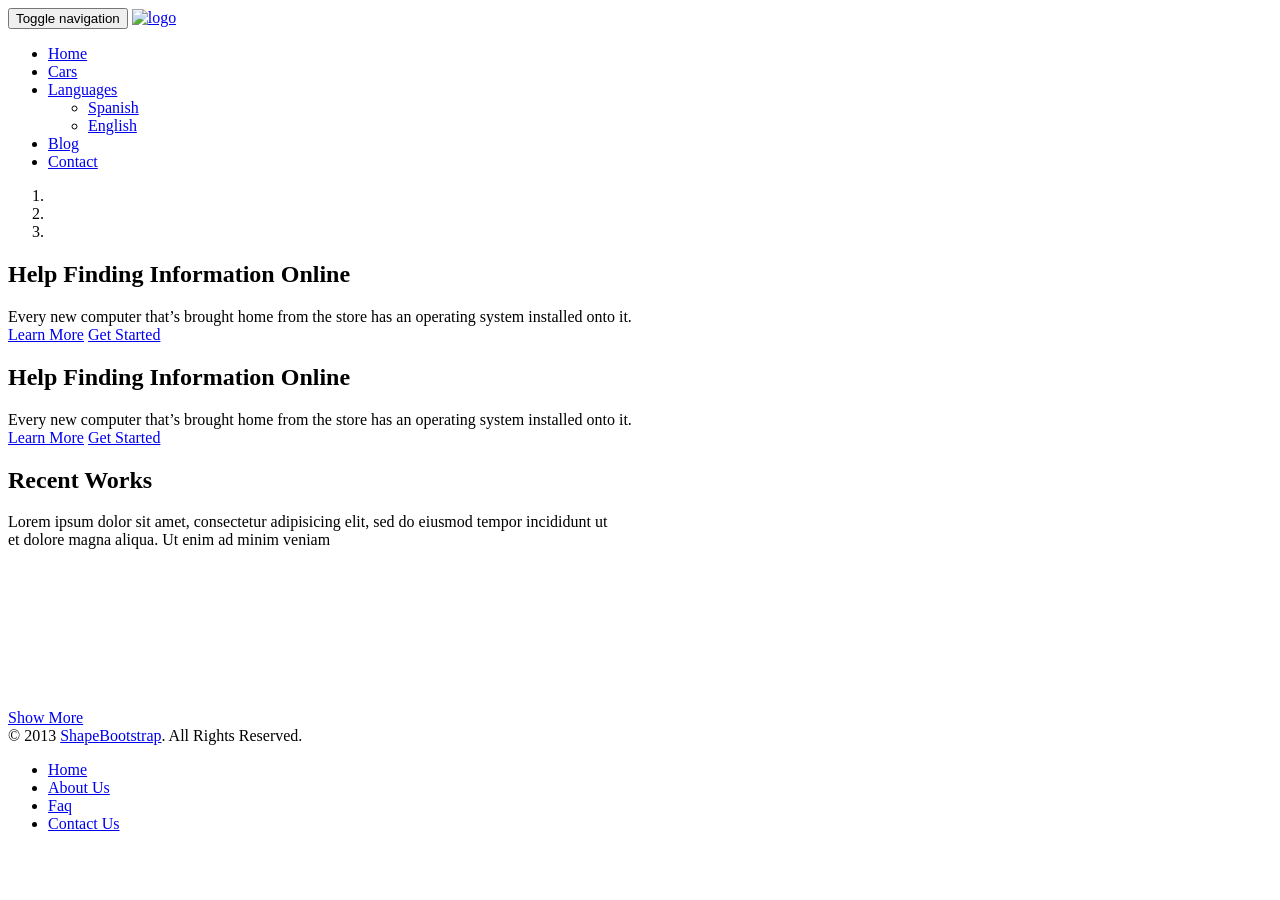
==== index.html @ f90d7a6d "Commit inicial" ====
<!DOCTYPE html>
<html lang="en">

<head>
    <meta charset="utf-8">
    <meta name="viewport" content="width=device-width, initial-scale=1.0">
    <meta name="description" content="">
    <meta name="author" content="">
    <title>Autocares baratos</title>

    <!-- core CSS -->
    <link href="css/bootstrap.min.css" rel="stylesheet">
    <link href="css/font-awesome.min.css" rel="stylesheet">
    <link href="css/animate.min.css" rel="stylesheet">
    <link href="css/prettyPhoto.css" rel="stylesheet">
    <link href="css/owl.carousel.min.css" rel="stylesheet">
    <link href="css/icomoon.css" rel="stylesheet">
    <link href="css/main.css" rel="stylesheet">
    <link href="css/responsive.css" rel="stylesheet">
    <!--[if lt IE 9]>
    <script src="js/html5shiv.js"></script>
    <script src="js/respond.min.js"></script>
    <![endif]-->
    <link rel="shortcut icon" href="images/ico/favicon.ico">
    <link rel="apple-touch-icon-precomposed" sizes="144x144" href="images/ico/apple-touch-icon-144-precomposed.png">
    <link rel="apple-touch-icon-precomposed" sizes="114x114" href="images/ico/apple-touch-icon-114-precomposed.png">
    <link rel="apple-touch-icon-precomposed" sizes="72x72" href="images/ico/apple-touch-icon-72-precomposed.png">
    <link rel="apple-touch-icon-precomposed" href="images/ico/apple-touch-icon-57-precomposed.png">
    

    <script src="view/js/jquery.js"></script>
    <script src="view/js/bootstrap.min.js"></script>
    <script src="view/js/jquery.prettyPhoto.js"></script>
    <script src="view/js/owl.carousel.min.js"></script>
    <script src="view/js/jquery.isotope.min.js"></script>
    <script src="view/js/main.js"></script>
    <script src="view/inc/translate.js"></script>
</head>
<!--/head-->

<body class="homepage">

    <header id="header">
        <!-- <div class="top-bar">
            <div class="container">
                <div class="row">
                    <div class="col-sm-6 col-xs-12">
                        <div class="top-number">
                            <p><i class="fa fa-phone-square"></i> +0123 456 70 90</p>
                        </div>
                    </div>
                    <div class="col-sm-6 col-xs-12">
                        <div class="social">
                            <ul class="social-share">
                                <li><a href="#"><i class="fa fa-facebook"></i></a></li>
                                <li><a href="#"><i class="fa fa-twitter"></i></a></li>
                                <li><a href="#"><i class="fa fa-linkedin"></i></a></li>
                                <li><a href="#"><i class="fa fa-dribbble"></i></a></li>
                                <li><a href="#"><i class="fa fa-skype"></i></a></li>
                            </ul>
                            <div class="search">
                                <form role="form">
                                    <input type="text" class="search-form" autocomplete="off" placeholder="Search">
                                    <i class="fa fa-search"></i>
                                </form>
                            </div>
                        </div>
                    </div>
                </div>
            </div> -->
            <!--/.container-->
        <!-- </div> -->
        <!--/.top-bar-->

        <nav class="navbar navbar-inverse" role="banner">
            <div class="container">
                <div class="navbar-header">
                    <button type="button" class="navbar-toggle" data-toggle="collapse" data-target=".navbar-collapse">
                        <span class="sr-only">Toggle navigation</span>
                        <span class="icon-bar"></span>
                        <span class="icon-bar"></span>
                        <span class="icon-bar"></span>
                    </button>
                    <a class="navbar-brand" href="index.html"><img src="images/logo.png" alt="logo"></a>
                </div>

                <!-- <div class="collapse navbar-collapse navbar-right">
                    <ul class="nav navbar-nav">
                        <li class="active"><a href="index.html">Home</a></li>
                        <li><a href="about-us.html">About Us</a></li>
                        <li><a href="services.html">Services</a></li>
                        <li><a href="portfolio.html">Portfolio</a></li>
                        <li class="dropdown">
                            <a href="#" class="dropdown-toggle" data-toggle="dropdown">Pages <i class="fa fa-angle-down"></i></a>
                            <ul class="dropdown-menu">
                                <li><a href="blog-item.html">Blog Single</a></li>
                                <li><a href="pricing.html">Pricing</a></li>
                                <li><a href="404.html">404</a></li>
                            </ul>
                        </li>
                        <li><a href="blog.html">Blog</a></li>
                        <li><a href="contact-us.html">Contact</a></li>
                    </ul>
                </div> -->
                <div class="collapse navbar-collapse navbar-right">
                    <ul class="nav navbar-nav">
                        <li class="active"><a href="index.php" data-tr="Homepage">Home</a></li>
                        <li><a href="index.php?page=controller_cars&op=list" data-tr="Cars">Cars</a></li>
                        <li class="dropdown">
                            <a href="#" class="dropdown-toggle" data-toggle="dropdown" data-tr="Languages">Languages <i class="fa fa-angle-down"></i></a>
                            <ul class="dropdown-menu">
                                <li><a href="#" data-tr="Spanish" id = "btn-es">Spanish</a></li>
                                <li><a href="#" data-tr = "English"  id = "btn-en">English</a></li>
                            </ul>
                        </li>
                        <li><a href="blog.html">Blog</a></li>
                        <li><a href="contact-us.html">Contact</a></li>
                    </ul>
                </div>

                
            </div>
            <!--/.container-->
        </nav>
        <!--/nav-->

    </header>
    <!--/header-->

    <section id="main-slider" class="no-margin">
        <div class="carousel slide">
            <ol class="carousel-indicators">
                <li data-target="#main-slider" data-slide-to="0" class="active"></li>
                <li data-target="#main-slider" data-slide-to="1"></li>
                <li data-target="#main-slider" data-slide-to="2"></li>
            </ol>
            <div class="carousel-inner">

                <div class="item active" style="background-image: url(images/slider/bg1.jpg)">
                    <div class="container">
                        <div class="row">
                            <div class="col-md-7">
                                <div class="carousel-content">
                                    <h1 class="animation animated-item-1">Help Finding Information Online</h1>
                                    <div class="animation animated-item-2">
                                        Every new computer that’s brought home from the store has an operating system installed onto it.
                                    </div>
                                    <a class="btn-slide animation animated-item-3" href="#">Learn More</a>
                                    <a class="btn-slide white animation animated-item-3" href="#">Get Started</a>
                                </div>
                            </div>

                        </div>
                    </div>
                </div>
                <!--/.item-->

                <div class="item" style="background-image: url(images/slider/bg2.jpg)">
                    <div class="container">
                        <div class="row">
                            <div class="col-md-7">
                                <div class="carousel-content">
                                    <h1 class="animation animated-item-1">Help Finding Information Online</h1>
                                    <div class="animation animated-item-2">
                                        Every new computer that’s brought home from the store has an operating system installed onto it.
                                    </div>
                                    <a class="btn-slide white animation animated-item-3" href="#">Learn More</a>
                                    <a class="btn-slide animation animated-item-3" href="#">Get Started</a>
                                </div>
                            </div>


                        </div>
                    </div>
                </div>
                <!--/.item-->

            </div>
            <!--/.carousel-inner-->
        </div>
        <!--/.carousel-->
        <a class="prev hidden-xs hidden-sm" href="#main-slider" data-slide="prev">
            <i class="fa fa-chevron-left"></i>
        </a>
        <a class="next hidden-xs hidden-sm" href="#main-slider" data-slide="next">
            <i class="fa fa-chevron-right"></i>
        </a>
    </section>
    <!--/#main-slider-->

    <!-- <section id="feature">
        <div class="container">
            <div class="center fadeInDown">
                <h2>Features</h2>
                <p class="lead">Lorem ipsum dolor sit amet, consectetur adipisicing elit, sed do eiusmod tempor incididunt ut <br> et dolore magna aliqua. Ut enim ad minim veniam</p>
            </div>

            <div class="row">
                <div class="features">
                    <div class="col-md-3 col-sm-4 fadeInDown" data-wow-duration="1000ms" data-wow-delay="600ms">
                        <div class="feature-wrap">
                            <div class="icon">
                                <i class="fa fa-rocket"></i>
                            </div>
                            <h2>Fast</h2>
                            <p>Having a baby can be a nerve wracking experience for new</p>
                        </div>
                    </div> -->
                    <!--/.col-md-3-->
                    <!-- <div class="col-md-3 col-sm-4 fadeInDown" data-wow-duration="1000ms" data-wow-delay="600ms">
                        <div class="feature-wrap">
                            <div class="icon">
                                <i class="fa fa-check"></i>
                            </div>
                            <h2>Easy</h2>
                            <p>If you are looking for a new way to promote your business that</p>
                        </div>
                    </div> -->
                    <!--/.col-md-3-->
                    <!-- <div class="col-md-3 col-sm-4 fadeInDown" data-wow-duration="1000ms" data-wow-delay="600ms">
                        <div class="feature-wrap">
                            <div class="icon">
                                <i class="fa fa-bullhorn"></i>
                            </div>
                            <h2>Cheap</h2>
                            <p>Okay, you’ve decided you want to make money with Affiliate</p>
                        </div>
                    </div> -->
                    <!--/.col-md-3-->
                    <!-- <div class="col-md-3 col-sm-4 fadeInDown" data-wow-duration="1000ms" data-wow-delay="600ms">
                        <div class="feature-wrap">
                            <div class="icon">
                                <i class="fa fa-arrows"></i>
                            </div>
                            <h2>Editable</h2>
                            <p>A Pocket PC is a handheld computer, which features many</p>
                        </div>
                    </div> -->
                    <!--/.col-md-3-->
                <!-- </div> -->
                <!--/.services-->
            <!-- </div> -->
            <!--/.row-->
        <!-- </div> -->
        <!--/.container-->
    <!-- </section> -->
    <!--/#feature-->

    <section id="recent-works">
        <div class="container">
            <div class="center fadeInDown">
                <h2>Recent Works</h2>
                <p class="lead">Lorem ipsum dolor sit amet, consectetur adipisicing elit, sed do eiusmod tempor incididunt ut <br> et dolore magna aliqua. Ut enim ad minim veniam</p>
            </div>

            <div class="row">
                <div class="col-xs-12 col-sm-6 col-md-4 single-work">
                    <div class="recent-work-wrap">
                        <img class="img-responsive" src="view/images/portfolio/item-1.png" alt="">
                        <div class="overlay">
                            <div class="recent-work-inner">
                                <a class="preview" href="view/images/portfolio/item-1.png" rel="prettyPhoto"><i class="fa fa-plus"></i></a>
                            </div>
                        </div>
                    </div>
                </div>

                <div class="col-xs-12 col-sm-6 col-md-4 single-work">
                    <div class="recent-work-wrap">
                        <img class="img-responsive" src="images/portfolio/item-2.png" alt="">
                        <div class="overlay">
                            <div class="recent-work-inner">
                                <a class="preview" href="images/portfolio/item-2.png" rel="prettyPhoto"><i class="fa fa-plus"></i></a>
                            </div>
                        </div>
                    </div>
                </div>

                <div class="col-xs-12 col-sm-6 col-md-4 single-work">
                    <div class="recent-work-wrap">
                        <img class="img-responsive" src="images/portfolio/item-3.png" alt="">
                        <div class="overlay">
                            <div class="recent-work-inner">
                                <a class="preview" href="images/portfolio/item-3.png" rel="prettyPhoto"><i class="fa fa-plus"></i></a>
                            </div>
                        </div>
                    </div>
                </div>

                <div class="col-xs-12 col-sm-6 col-md-4 single-work">
                    <div class="recent-work-wrap">
                        <img class="img-responsive" src="images/portfolio/item-4.png" alt="">
                        <div class="overlay">
                            <div class="recent-work-inner">
                                <a class="preview" href="images/portfolio/item-4.png" rel="prettyPhoto"><i class="fa fa-plus"></i></a>
                            </div>
                        </div>
                    </div>
                </div>

                <div class="col-xs-12 col-sm-6 col-md-4 single-work">
                    <div class="recent-work-wrap">
                        <img class="img-responsive" src="images/portfolio/item-5.png" alt="">
                        <div class="overlay">
                            <div class="recent-work-inner">
                                <a class="preview" href="images/portfolio/item-5.png" rel="prettyPhoto"><i class="fa fa-plus"></i></a>
                            </div>
                        </div>
                    </div>
                </div>

                <div class="col-xs-12 col-sm-6 col-md-4 single-work">
                    <div class="recent-work-wrap">
                        <img class="img-responsive" src="images/portfolio/item-6.png" alt="">
                        <div class="overlay">
                            <div class="recent-work-inner">
                                <a class="preview" href="images/portfolio/item-6.png" rel="prettyPhoto"><i class="fa fa-plus"></i></a>
                            </div>
                        </div>
                    </div>
                </div>
            </div>
            <!--/.row-->
            <div class="clearfix text-center">
                <br>
                <br>
                <a href="#" class="btn btn-primary">Show More</a>
            </div>
        </div>
        <!--/.container-->
    </section>
    <!--/#recent-works-->

    <!-- <section id="services" class="service-item">
        <div class="container">
            <div class="center fadeInDown">
                <h2>Our Service</h2>
                <p class="lead">Lorem ipsum dolor sit amet, consectetur adipisicing elit, sed do eiusmod tempor incididunt ut <br> et dolore magna aliqua. Ut enim ad minim veniam</p>
            </div>

            <div class="row">

                <div class="col-sm-6 col-md-4">
                    <div class="media services-wrap fadeInDown">
                        <div class="pull-left">
                            <img class="img-responsive" src="images/services/ux.svg">
                        </div>
                        <div class="media-body">
                            <h3 class="media-heading">UI/UX Design</h3>
                            <p>Hydroderm is the highly desired anti-aging cream on</p>
                        </div>
                    </div>
                </div>

                <div class="col-sm-6 col-md-4">
                    <div class="media services-wrap fadeInDown">
                        <div class="pull-left">
                            <img class="img-responsive" src="images/services/web.svg">
                        </div>
                        <div class="media-body">
                            <h3 class="media-heading">Web Design</h3>
                            <p>Hydroderm is the highly desired anti-aging cream on</p>
                        </div>
                    </div>
                </div>

                <div class="col-sm-6 col-md-4">
                    <div class="media services-wrap fadeInDown">
                        <div class="pull-left">
                            <img class="img-responsive" src="images/services/motion.svg">
                        </div>
                        <div class="media-body">
                            <h3 class="media-heading">Motion Graphics</h3>
                            <p>Hydroderm is the highly desired anti-aging cream on</p>
                        </div>
                    </div>
                </div>

                <div class="col-sm-6 col-md-4">
                    <div class="media services-wrap fadeInDown">
                        <div class="pull-left">
                            <img class="img-responsive" src="images/services/mobile-ui.svg">
                        </div>
                        <div class="media-body">
                            <h3 class="media-heading">Mobile UI/UX</h3>
                            <p>Hydroderm is the highly desired anti-aging cream on</p>
                        </div>
                    </div>
                </div>

                <div class="col-sm-6 col-md-4">
                    <div class="media services-wrap fadeInDown">
                        <div class="pull-left">
                            <img class="img-responsive" src="images/services/web-app.svg">
                        </div>
                        <div class="media-body">
                            <h3 class="media-heading">Web Applications</h3>
                            <p>Hydroderm is the highly desired anti-aging cream on</p>
                        </div>
                    </div>
                </div>

                <div class="col-sm-6 col-md-4">
                    <div class="media services-wrap fadeInDown">
                        <div class="pull-left">
                            <img class="img-responsive" src="images/services/mobile-ui.svg">
                        </div>
                        <div class="media-body">
                            <h3 class="media-heading">SEO Marketing</h3>
                            <p>Hydroderm is the highly desired anti-aging cream on</p>
                        </div>
                    </div> -->
                <!-- </div> -->

            <!-- </div> -->
            <!--/.row-->
        <!-- </div> -->
        <!--/.container-->
    <!-- </section> -->
    <!--/#services-->

    <!-- <section id="middle" class="skill-area" style="background-image: url(images/skill-bg.png)">
        <div class="container">
            <div class="row">
                <div class="col-sm-12 fadeInDown">
                    <div class="skill">
                        <h2>Our Skills</h2>
                        <p>All users on MySpace will know that there are millions of people out there. Every <br> day besides so many people joining this community.</p>
                    </div>
                </div>
                <!--/.col-sm-6-->

                <!-- <div class="col-sm-6">
                    <div class="progress-wrap">
                        <h3>Graphic Design</h3>
                        <div class="progress">
                            <div class="progress-bar  color1" role="progressbar" aria-valuenow="40" aria-valuemin="0" aria-valuemax="100" style="width: 85%">
                                <span class="bar-width">85%</span>
                            </div>

                        </div>
                    </div>

                    <div class="progress-wrap">
                        <h3>HTML</h3>
                        <div class="progress">
                            <div class="progress-bar color2" role="progressbar" aria-valuenow="20" aria-valuemin="0" aria-valuemax="100" style="width: 95%">
                                <span class="bar-width">95%</span>
                            </div>
                        </div>
                    </div>
                </div>

                <div class="col-sm-6">
                    <div class="progress-wrap">
                        <h3>CSS</h3>
                        <div class="progress">
                            <div class="progress-bar color3" role="progressbar" aria-valuenow="60" aria-valuemin="0" aria-valuemax="100" style="width: 80%">
                                <span class="bar-width">80%</span>
                            </div>
                        </div>
                    </div>

                    <div class="progress-wrap">
                        <h3>Wordpress</h3>
                        <div class="progress">
                            <div class="progress-bar color4" role="progressbar" aria-valuenow="80" aria-valuemin="0" aria-valuemax="100" style="width: 90%">
                                <span class="bar-width">90%</span>
                            </div>
                        </div>
                    </div>
                </div> -->

            <!-- </div> -->
            <!--/.row-->
        <!-- </div> -->
        <!--/.container-->
    <!-- </section> -->
    <!--/#middle-->

    <!-- <section id="content">
        <div class="container">
            <div class="row">
                <div class="col-xs-12 col-sm-10 col-sm-offset-1 fadeInDown">
                    <div class="tab-wrap">
                        <div class="media">
                            <div class="parrent pull-left">
                                <ul class="nav nav-tabs nav-stacked">
                                    <li class=""><a href="#tab1" data-toggle="tab" class="analistic-01">Responsive Web Design</a></li>
                                    <li class="active"><a href="#tab2" data-toggle="tab" class="analistic-02">Premium Plugin Included</a></li>
                                    <li class=""><a href="#tab3" data-toggle="tab" class="tehnical">Predefine Layout</a></li>
                                    <li class=""><a href="#tab4" data-toggle="tab" class="tehnical">Our Philosopy</a></li>
                                    <li class=""><a href="#tab5" data-toggle="tab" class="tehnical">What We Do?</a></li>
                                </ul>
                            </div>

                            <div class="parrent media-body">
                                <div class="tab-content">
                                    <div class="tab-pane fade" id="tab1">
                                        <div class="media">
                                            <div class="pull-left">
                                                <img class="img-responsive" src="images/tab2.png">
                                            </div>
                                            <div class="media-body">
                                                <h2>Adipisicing elit</h2>
                                                <p>There are many variations of passages of Lorem Ipsum available, but the majority have suffered alteration in some form, by injected humour, or randomised words which don't look even slightly believable. If you are going to use.</p>
                                            </div>
                                        </div>
                                    </div>

                                    <div class="tab-pane fade active in text-right" id="tab2">
                                        <div class="video-box">
                                            <img src="images/tab-video-bg.png" alt="video">
                                            <a class="video-icon" href="http://www.youtube.com/watch?v=cH6kxtzovew" rel="prettyPhoto"><i class="fa fa-play"></i></a>
                                        </div>
                                    </div>

                                    <div class="tab-pane fade" id="tab3">
                                        <p>Lorem ipsum dolor sit amet, consectetur adipisicing elit, sed do eiusmod tempor incididunt ut labore et dolore magna aliqua. Ut enim ad minim veniam, quis nostrud exercitation ullamco laboris nisi ut aliquip ex ea commodo consequat. Duis aute irure dolor in reprehenderit.</p>
                                    </div>

                                    <div class="tab-pane fade" id="tab4">
                                        <p>There are many variations of passages of Lorem Ipsum available, but the majority have suffered alteration in some form, by injected humour, or randomised words which don't look even slightly believable. If you are going to use a passage of Lorem Ipsum, you need to be sure there isn't anything embarrassing hidden in the middle of text. All the Lorem Ipsum generators on the Internet tend to repeat predefined chunks as necessary, making this the first true generator on the Internet. It uses a dictionary of over 200 Latin words</p>
                                    </div>

                                    <div class="tab-pane fade" id="tab5">
                                        <p>There are many variations of passages of Lorem Ipsum available, but the majority have suffered alteration in some form, by injected humour, or randomised words which don't look even slightly believable. If you are going to use a passage of Lorem Ipsum, you need to be sure there isn't anything embarrassing hidden in the middle of text. All the Lorem Ipsum generators on the Internet tend to repeat predefined chunks as necessary, making this the first true generator on the Internet. It uses a dictionary of over 200 Latin words, combined with a handful of model sentence structures,</p>
                                    </div>
                                </div> -->
                                <!--/.tab-content-->
                            <!-- </div> -->
                            <!--/.media-body-->
                        <!-- </div> -->
                        <!--/.media-->
                    <!-- </div> -->
                    <!--/.tab-wrap-->
                <!-- </div> -->
                <!--/.col-sm-6-->

            <!-- </div> -->
            <!--/.row-->
        <!-- </div> -->
        <!--/.container-->
    <!-- </section> -->
    <!--/#content-->

    <!-- <section id="testimonial">
        <div class="container">
            <div class="center fadeInDown">
                <h2>Testimonials</h2>
                <p class="lead">Lorem ipsum dolor sit amet, consectetur adipisicing elit, sed do eiusmod tempor incididunt ut <br> et dolore magna aliqua. Ut enim ad minim veniam</p>
            </div>
            <div class="testimonial-slider owl-carousel">
                <div class="single-slide">
                    <div class="slide-img">
                        <img src="images/client1.jpg" alt="">
                    </div>
                    <div class="content">
                        <img src="images/review.png" alt="">
                        <p>If you are looking at blank cassettes on the web, you may be very confused at the difference in price.</p>
                        <h4>- Charlotte Daniels</h4>
                    </div>
                </div>
                <div class="single-slide">
                    <div class="slide-img">
                        <img src="images/client2.jpg" alt="">
                    </div>
                    <div class="content">
                        <img src="images/review.png" alt="">
                        <p>If you are looking at blank cassettes on the web, you may be very confused at the difference in price.</p>
                        <h4>- Charlotte Daniels</h4>
                    </div>
                </div>
                <div class="single-slide">
                    <div class="slide-img">
                        <img src="images/client3.jpg" alt="">
                    </div>
                    <div class="content">
                        <img src="images/review.png" alt="">
                        <p>If you are looking at blank cassettes on the web, you may be very confused at the difference in price.</p>
                        <h4>- Charlotte Daniels</h4>
                    </div>
                </div>
                <div class="single-slide">
                    <div class="slide-img">
                        <img src="images/client2.jpg" alt="">
                    </div>
                    <div class="content">
                        <img src="images/review.png" alt="">
                        <p>If you are looking at blank cassettes on the web, you may be very confused at the difference in price.</p>
                        <h4>- Charlotte Daniels</h4>
                    </div>
                </div>
                <div class="single-slide">
                    <div class="slide-img">
                        <img src="images/client1.jpg" alt="">
                    </div>
                    <div class="content">
                        <img src="images/review.png" alt="">
                        <p>If you are looking at blank cassettes on the web, you may be very confused at the difference in price.</p>
                        <h4>- Charlotte Daniels</h4>
                    </div>
                </div>
                <div class="single-slide">
                    <div class="slide-img">
                        <img src="images/client3.jpg" alt="">
                    </div>
                    <div class="content">
                        <img src="images/review.png" alt="">
                        <p>If you are looking at blank cassettes on the web, you may be very confused at the difference in price.</p>
                        <h4>- Charlotte Daniels</h4>
                    </div>
                </div>
            </div>
        </div>
    </section> -->

    <!-- <section id="partner">
        <div class="container">
            <div class="center fadeInDown">
                <h2>Our Partners</h2>
                <p class="lead">Lorem ipsum dolor sit amet, consectetur adipisicing elit, sed do eiusmod tempor incididunt ut <br> et dolore magna aliqua. Ut enim ad minim veniam</p>
            </div>

            <div class="partners">
                <ul>
                    <li>
                        <a href="#"><img class="img-responsive fadeInDown" data-wow-duration="1000ms" data-wow-delay="300ms" src="images/partners/brand-1.png"></a>
                    </li>
                    <li>
                        <a href="#"><img class="img-responsive fadeInDown" data-wow-duration="1000ms" data-wow-delay="600ms" src="images/partners/brand-2.png"></a>
                    </li>
                    <li>
                        <a href="#"><img class="img-responsive fadeInDown" data-wow-duration="1000ms" data-wow-delay="900ms" src="images/partners/brand-3.png"></a>
                    </li>
                    <li>
                        <a href="#"><img class="img-responsive fadeInDown" data-wow-duration="1000ms" data-wow-delay="1200ms" src="images/partners/brand-4.png"></a>
                    </li>
                    <li>
                        <a href="#"><img class="img-responsive fadeInDown" data-wow-duration="1000ms" data-wow-delay="1500ms" src="images/partners/brand-5.png"></a>
                    </li>
                </ul>
            </div>
        </div>
        <!--/.container-->
    <!-- </section> -->
    <!--/#partner-->


    <!-- <section id="bottom">
        <div class="container fadeInDown" data-wow-duration="1000ms" data-wow-delay="600ms">
            <div class="row">
                <div class="col-md-2">
                    <a href="#" class="footer-logo">
                        <img src="images/logo-black.png" alt="logo">
                    </a>
                </div> -->
                <!-- <div class="col-md-10">
                    <div class="row">
                        <div class="col-md-3 col-sm-6">
                            <div class="widget">
                                <h3>Company</h3>
                                <ul>
                                    <li><a href="#">About us</a></li>
                                    <li><a href="#">We are hiring</a></li>
                                    <li><a href="#">Meet the team</a></li>
                                    <li><a href="#">Copyright</a></li>
                                    <li><a href="#">Terms of use</a></li>
                                    <li><a href="#">Privacy policy</a></li>
                                    <li><a href="#">Contact us</a></li>
                                </ul>
                            </div>
                        </div> -->
                        <!--/.col-md-3-->

                        <!-- <div class="col-md-3 col-sm-6">
                            <div class="widget">
                                <h3>Support</h3>
                                <ul>
                                    <li><a href="#">Faq</a></li>
                                    <li><a href="#">Blog</a></li>
                                    <li><a href="#">Forum</a></li>
                                    <li><a href="#">Documentation</a></li>
                                    <li><a href="#">Refund policy</a></li>
                                    <li><a href="#">Ticket system</a></li>
                                    <li><a href="#">Billing system</a></li>
                                </ul>
                            </div>
                        </div> -->
                        <!--/.col-md-3-->

                        <!-- <div class="col-md-3 col-sm-6">
                            <div class="widget">
                                <h3>Developers</h3>
                                <ul>
                                    <li><a href="#">Web Development</a></li>
                                    <li><a href="#">SEO Marketing</a></li>
                                    <li><a href="#">Theme</a></li>
                                    <li><a href="#">Development</a></li>
                                    <li><a href="#">Email Marketing</a></li>
                                    <li><a href="#">Plugin Development</a></li>
                                    <li><a href="#">Article Writing</a></li>
                                </ul>
                            </div>
                        </div> -->
                        <!--/.col-md-3-->

                        <!-- <div class="col-md-3 col-sm-6">
                            <div class="widget">
                                <h3>Our Partners</h3>
                                <ul>
                                    <li><a href="#">Adipisicing Elit</a></li>
                                    <li><a href="#">Eiusmod</a></li>
                                    <li><a href="#">Tempor</a></li>
                                    <li><a href="#">Veniam</a></li>
                                    <li><a href="#">Exercitation</a></li>
                                    <li><a href="#">Ullamco</a></li>
                                    <li><a href="#">Laboris</a></li>
                                </ul>
                            </div>
                        </div> -->
                        <!--/.col-md-3-->
                    </div>
                </div>


            </div>
        </div>
    </section>
    <!--/#bottom-->

    <footer id="footer" class="midnight-blue">
        <div class="container">
            <div class="row">
                <div class="col-sm-6">
                    &copy; 2013 <a target="_blank" href="http://shapebootstrap.net/" title="Free Twitter Bootstrap WordPress Themes and HTML templates">ShapeBootstrap</a>. All Rights Reserved.
                </div>
                <div class="col-sm-6">
                    <ul class="pull-right">
                        <li><a href="#">Home</a></li>
                        <li><a href="#">About Us</a></li>
                        <li><a href="#">Faq</a></li>
                        <li><a href="#">Contact Us</a></li>
                    </ul>
                </div>
            </div>
        </div>
    </footer>
    <!--/#footer-->

    
</body>

</html>
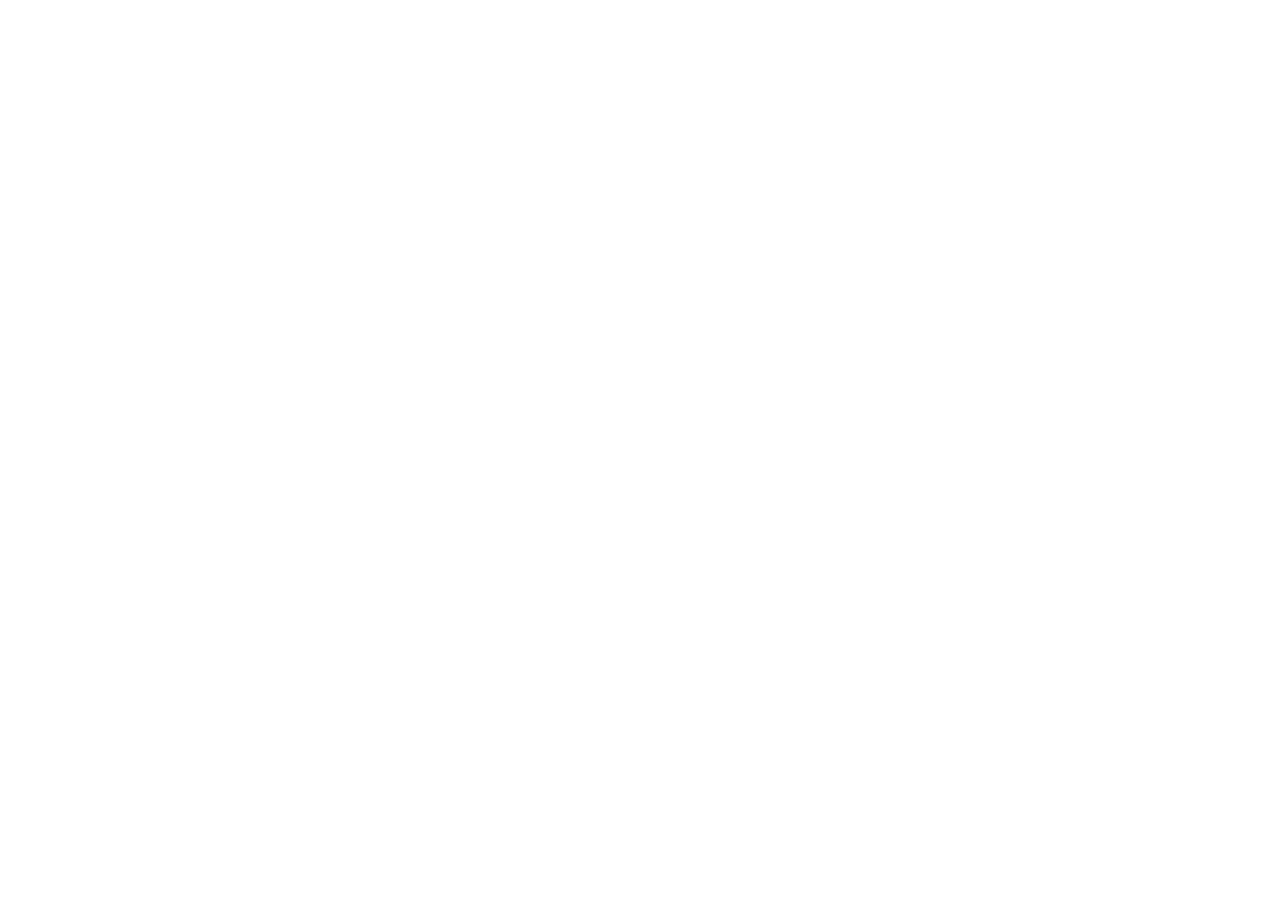
==== commit 3b77e891: "Migracion del home, language a AngularJS" ====
--- a/index.html
+++ b/index.html
@@ -1,754 +1,58 @@
 <!DOCTYPE html>
-<html lang="en">
+<html ng-app="barautos">
+    <head>
+        <meta charset="utf-8">
+        <meta name="viewport" content="width=device-width, initial-scale=1.0">
+        <title>Autocares baratos</title>
 
-<head>
-    <meta charset="utf-8">
-    <meta name="viewport" content="width=device-width, initial-scale=1.0">
-    <meta name="description" content="">
-    <meta name="author" content="">
-    <title>Autocares baratos</title>
+        <!-- core CSS -->
+        <link href="frontend/view/css/bootstrap.min.css" rel="stylesheet">
+        <link href="frontend/view/css/font-awesome.min.css" rel="stylesheet">
+        <link href="frontend/view/css/animate.min.css" rel="stylesheet">
+        <link href="frontend/view/css/prettyPhoto.css" rel="stylesheet">
+        <link href="frontend/view/css/owl.carousel.min.css" rel="stylesheet">
+        <link href="frontend/view/css/icomoon.css" rel="stylesheet">
+        <link href="frontend/view/css/main.css" rel="stylesheet">
+        <link href="frontend/view/css/responsive.css" rel="stylesheet">
 
-    <!-- core CSS -->
-    <link href="css/bootstrap.min.css" rel="stylesheet">
-    <link href="css/font-awesome.min.css" rel="stylesheet">
-    <link href="css/animate.min.css" rel="stylesheet">
-    <link href="css/prettyPhoto.css" rel="stylesheet">
-    <link href="css/owl.carousel.min.css" rel="stylesheet">
-    <link href="css/icomoon.css" rel="stylesheet">
-    <link href="css/main.css" rel="stylesheet">
-    <link href="css/responsive.css" rel="stylesheet">
-    <!--[if lt IE 9]>
-    <script src="js/html5shiv.js"></script>
-    <script src="js/respond.min.js"></script>
-    <![endif]-->
-    <link rel="shortcut icon" href="images/ico/favicon.ico">
-    <link rel="apple-touch-icon-precomposed" sizes="144x144" href="images/ico/apple-touch-icon-144-precomposed.png">
-    <link rel="apple-touch-icon-precomposed" sizes="114x114" href="images/ico/apple-touch-icon-114-precomposed.png">
-    <link rel="apple-touch-icon-precomposed" sizes="72x72" href="images/ico/apple-touch-icon-72-precomposed.png">
-    <link rel="apple-touch-icon-precomposed" href="images/ico/apple-touch-icon-57-precomposed.png">
-    
+        <link rel="shortcut icon" href="frontend/view/images/ico/favicon.ico">
+        <link rel="apple-touch-icon-precomposed" sizes="144x144" href="frontend/view/images/ico/apple-touch-icon-144-precomposed.png">
+        <link rel="apple-touch-icon-precomposed" sizes="114x114" href="frontend/view/images/ico/apple-touch-icon-114-precomposed.png">
+        <link rel="apple-touch-icon-precomposed" sizes="72x72" href="frontend/view/images/ico/apple-touch-icon-72-precomposed.png">
+        <link rel="apple-touch-icon-precomposed" href="frontend/view/images/ico/apple-touch-icon-57-precomposed.png">
+        <!-- <link href="https://npmcdn.com/angular-toastr/dist/angular-toastr.css" rel="stylesheet"> -->
 
-    <script src="view/js/jquery.js"></script>
-    <script src="view/js/bootstrap.min.js"></script>
-    <script src="view/js/jquery.prettyPhoto.js"></script>
-    <script src="view/js/owl.carousel.min.js"></script>
-    <script src="view/js/jquery.isotope.min.js"></script>
-    <script src="view/js/main.js"></script>
-    <script src="view/inc/translate.js"></script>
-</head>
-<!--/head-->
+        <script src="frontend/view/js/jquery.js"></script>
+        <script src="frontend/view/js/bootstrap.min.js"></script>
+        <script src="frontend/view/js/jquery.prettyPhoto.js"></script>
+        <script src="frontend/view/js/owl.carousel.min.js"></script>
+        <script src="frontend/view/js/jquery.isotope.min.js"></script>
+        <script src="frontend/view/js/main.js"></script>
+        <script src="frontend/view/js/translate.js"></script>
+        <script src="frontend/view/js/utils.inc.js"></script>
 
-<body class="homepage">
+        <script src = "https://cdnjs.cloudflare.com/ajax/libs/angular.js/1.4.9/angular.js"></script>
+        <script src = "https://cdnjs.cloudflare.com/ajax/libs/angular.js/1.4.9/angular-route.js"></script>
+        <!-- <script src = "https://npmcdn.com/angular-toastr/dist/angular-toastr.tpls.js"></script>
+        <script src="//angular-ui.github.io/bootstrap/ui-bootstrap-tpls-2.5.0.js"></script> -->
+        <script src = "frontend/router.js"></script>
+        <script src = "frontend/apiconnector.js"></script>
 
-    <header id="header">
-        <!-- <div class="top-bar">
-            <div class="container">
-                <div class="row">
-                    <div class="col-sm-6 col-xs-12">
-                        <div class="top-number">
-                            <p><i class="fa fa-phone-square"></i> +0123 456 70 90</p>
-                        </div>
-                    </div>
-                    <div class="col-sm-6 col-xs-12">
-                        <div class="social">
-                            <ul class="social-share">
-                                <li><a href="#"><i class="fa fa-facebook"></i></a></li>
-                                <li><a href="#"><i class="fa fa-twitter"></i></a></li>
-                                <li><a href="#"><i class="fa fa-linkedin"></i></a></li>
-                                <li><a href="#"><i class="fa fa-dribbble"></i></a></li>
-                                <li><a href="#"><i class="fa fa-skype"></i></a></li>
-                            </ul>
-                            <div class="search">
-                                <form role="form">
-                                    <input type="text" class="search-form" autocomplete="off" placeholder="Search">
-                                    <i class="fa fa-search"></i>
-                                </form>
-                            </div>
-                        </div>
-                    </div>
-                </div>
-            </div> -->
-            <!--/.container-->
-        <!-- </div> -->
-        <!--/.top-bar-->
+        <script src="frontend/view/js/bootstrap.min.js"></script>
+        <script src="frontend/view/js/owl.carousel.min.js"></script>
+        <script src="frontend/view/js/main.js"></script>
+        <script src="frontend/view/js/utils.inc.js"></script>
 
-        <nav class="navbar navbar-inverse" role="banner">
-            <div class="container">
-                <div class="navbar-header">
-                    <button type="button" class="navbar-toggle" data-toggle="collapse" data-target=".navbar-collapse">
-                        <span class="sr-only">Toggle navigation</span>
-                        <span class="icon-bar"></span>
-                        <span class="icon-bar"></span>
-                        <span class="icon-bar"></span>
-                    </button>
-                    <a class="navbar-brand" href="index.html"><img src="images/logo.png" alt="logo"></a>
-                </div>
-
-                <!-- <div class="collapse navbar-collapse navbar-right">
-                    <ul class="nav navbar-nav">
-                        <li class="active"><a href="index.html">Home</a></li>
-                        <li><a href="about-us.html">About Us</a></li>
-                        <li><a href="services.html">Services</a></li>
-                        <li><a href="portfolio.html">Portfolio</a></li>
-                        <li class="dropdown">
-                            <a href="#" class="dropdown-toggle" data-toggle="dropdown">Pages <i class="fa fa-angle-down"></i></a>
-                            <ul class="dropdown-menu">
-                                <li><a href="blog-item.html">Blog Single</a></li>
-                                <li><a href="pricing.html">Pricing</a></li>
-                                <li><a href="404.html">404</a></li>
-                            </ul>
-                        </li>
-                        <li><a href="blog.html">Blog</a></li>
-                        <li><a href="contact-us.html">Contact</a></li>
-                    </ul>
-                </div> -->
-                <div class="collapse navbar-collapse navbar-right">
-                    <ul class="nav navbar-nav">
-                        <li class="active"><a href="index.php" data-tr="Homepage">Home</a></li>
-                        <li><a href="index.php?page=controller_cars&op=list" data-tr="Cars">Cars</a></li>
-                        <li class="dropdown">
-                            <a href="#" class="dropdown-toggle" data-toggle="dropdown" data-tr="Languages">Languages <i class="fa fa-angle-down"></i></a>
-                            <ul class="dropdown-menu">
-                                <li><a href="#" data-tr="Spanish" id = "btn-es">Spanish</a></li>
-                                <li><a href="#" data-tr = "English"  id = "btn-en">English</a></li>
-                            </ul>
-                        </li>
-                        <li><a href="blog.html">Blog</a></li>
-                        <li><a href="contact-us.html">Contact</a></li>
-                    </ul>
-                </div>
-
-                
-            </div>
-            <!--/.container-->
-        </nav>
-        <!--/nav-->
-
-    </header>
-    <!--/header-->
-
-    <section id="main-slider" class="no-margin">
-        <div class="carousel slide">
-            <ol class="carousel-indicators">
-                <li data-target="#main-slider" data-slide-to="0" class="active"></li>
-                <li data-target="#main-slider" data-slide-to="1"></li>
-                <li data-target="#main-slider" data-slide-to="2"></li>
-            </ol>
-            <div class="carousel-inner">
-
-                <div class="item active" style="background-image: url(images/slider/bg1.jpg)">
-                    <div class="container">
-                        <div class="row">
-                            <div class="col-md-7">
-                                <div class="carousel-content">
-                                    <h1 class="animation animated-item-1">Help Finding Information Online</h1>
-                                    <div class="animation animated-item-2">
-                                        Every new computer that’s brought home from the store has an operating system installed onto it.
-                                    </div>
-                                    <a class="btn-slide animation animated-item-3" href="#">Learn More</a>
-                                    <a class="btn-slide white animation animated-item-3" href="#">Get Started</a>
-                                </div>
-                            </div>
-
-                        </div>
-                    </div>
-                </div>
-                <!--/.item-->
-
-                <div class="item" style="background-image: url(images/slider/bg2.jpg)">
-                    <div class="container">
-                        <div class="row">
-                            <div class="col-md-7">
-                                <div class="carousel-content">
-                                    <h1 class="animation animated-item-1">Help Finding Information Online</h1>
-                                    <div class="animation animated-item-2">
-                                        Every new computer that’s brought home from the store has an operating system installed onto it.
-                                    </div>
-                                    <a class="btn-slide white animation animated-item-3" href="#">Learn More</a>
-                                    <a class="btn-slide animation animated-item-3" href="#">Get Started</a>
-                                </div>
-                            </div>
+        <script src="frontend/module/home/controller/controller_home.js"></script>
+        <script src="frontend/view/js/search.js"></script>
+        <script src="frontend/view/js/menu.js"></script>
 
 
-                        </div>
-                    </div>
-                </div>
-                <!--/.item-->
 
-            </div>
-            <!--/.carousel-inner-->
-        </div>
-        <!--/.carousel-->
-        <a class="prev hidden-xs hidden-sm" href="#main-slider" data-slide="prev">
-            <i class="fa fa-chevron-left"></i>
-        </a>
-        <a class="next hidden-xs hidden-sm" href="#main-slider" data-slide="next">
-            <i class="fa fa-chevron-right"></i>
-        </a>
-    </section>
-    <!--/#main-slider-->
-
-    <!-- <section id="feature">
-        <div class="container">
-            <div class="center fadeInDown">
-                <h2>Features</h2>
-                <p class="lead">Lorem ipsum dolor sit amet, consectetur adipisicing elit, sed do eiusmod tempor incididunt ut <br> et dolore magna aliqua. Ut enim ad minim veniam</p>
-            </div>
-
-            <div class="row">
-                <div class="features">
-                    <div class="col-md-3 col-sm-4 fadeInDown" data-wow-duration="1000ms" data-wow-delay="600ms">
-                        <div class="feature-wrap">
-                            <div class="icon">
-                                <i class="fa fa-rocket"></i>
-                            </div>
-                            <h2>Fast</h2>
-                            <p>Having a baby can be a nerve wracking experience for new</p>
-                        </div>
-                    </div> -->
-                    <!--/.col-md-3-->
-                    <!-- <div class="col-md-3 col-sm-4 fadeInDown" data-wow-duration="1000ms" data-wow-delay="600ms">
-                        <div class="feature-wrap">
-                            <div class="icon">
-                                <i class="fa fa-check"></i>
-                            </div>
-                            <h2>Easy</h2>
-                            <p>If you are looking for a new way to promote your business that</p>
-                        </div>
-                    </div> -->
-                    <!--/.col-md-3-->
-                    <!-- <div class="col-md-3 col-sm-4 fadeInDown" data-wow-duration="1000ms" data-wow-delay="600ms">
-                        <div class="feature-wrap">
-                            <div class="icon">
-                                <i class="fa fa-bullhorn"></i>
-                            </div>
-                            <h2>Cheap</h2>
-                            <p>Okay, you’ve decided you want to make money with Affiliate</p>
-                        </div>
-                    </div> -->
-                    <!--/.col-md-3-->
-                    <!-- <div class="col-md-3 col-sm-4 fadeInDown" data-wow-duration="1000ms" data-wow-delay="600ms">
-                        <div class="feature-wrap">
-                            <div class="icon">
-                                <i class="fa fa-arrows"></i>
-                            </div>
-                            <h2>Editable</h2>
-                            <p>A Pocket PC is a handheld computer, which features many</p>
-                        </div>
-                    </div> -->
-                    <!--/.col-md-3-->
-                <!-- </div> -->
-                <!--/.services-->
-            <!-- </div> -->
-            <!--/.row-->
-        <!-- </div> -->
-        <!--/.container-->
-    <!-- </section> -->
-    <!--/#feature-->
-
-    <section id="recent-works">
-        <div class="container">
-            <div class="center fadeInDown">
-                <h2>Recent Works</h2>
-                <p class="lead">Lorem ipsum dolor sit amet, consectetur adipisicing elit, sed do eiusmod tempor incididunt ut <br> et dolore magna aliqua. Ut enim ad minim veniam</p>
-            </div>
-
-            <div class="row">
-                <div class="col-xs-12 col-sm-6 col-md-4 single-work">
-                    <div class="recent-work-wrap">
-                        <img class="img-responsive" src="view/images/portfolio/item-1.png" alt="">
-                        <div class="overlay">
-                            <div class="recent-work-inner">
-                                <a class="preview" href="view/images/portfolio/item-1.png" rel="prettyPhoto"><i class="fa fa-plus"></i></a>
-                            </div>
-                        </div>
-                    </div>
-                </div>
-
-                <div class="col-xs-12 col-sm-6 col-md-4 single-work">
-                    <div class="recent-work-wrap">
-                        <img class="img-responsive" src="images/portfolio/item-2.png" alt="">
-                        <div class="overlay">
-                            <div class="recent-work-inner">
-                                <a class="preview" href="images/portfolio/item-2.png" rel="prettyPhoto"><i class="fa fa-plus"></i></a>
-                            </div>
-                        </div>
-                    </div>
-                </div>
-
-                <div class="col-xs-12 col-sm-6 col-md-4 single-work">
-                    <div class="recent-work-wrap">
-                        <img class="img-responsive" src="images/portfolio/item-3.png" alt="">
-                        <div class="overlay">
-                            <div class="recent-work-inner">
-                                <a class="preview" href="images/portfolio/item-3.png" rel="prettyPhoto"><i class="fa fa-plus"></i></a>
-                            </div>
-                        </div>
-                    </div>
-                </div>
-
-                <div class="col-xs-12 col-sm-6 col-md-4 single-work">
-                    <div class="recent-work-wrap">
-                        <img class="img-responsive" src="images/portfolio/item-4.png" alt="">
-                        <div class="overlay">
-                            <div class="recent-work-inner">
-                                <a class="preview" href="images/portfolio/item-4.png" rel="prettyPhoto"><i class="fa fa-plus"></i></a>
-                            </div>
-                        </div>
-                    </div>
-                </div>
-
-                <div class="col-xs-12 col-sm-6 col-md-4 single-work">
-                    <div class="recent-work-wrap">
-                        <img class="img-responsive" src="images/portfolio/item-5.png" alt="">
-                        <div class="overlay">
-                            <div class="recent-work-inner">
-                                <a class="preview" href="images/portfolio/item-5.png" rel="prettyPhoto"><i class="fa fa-plus"></i></a>
-                            </div>
-                        </div>
-                    </div>
-                </div>
-
-                <div class="col-xs-12 col-sm-6 col-md-4 single-work">
-                    <div class="recent-work-wrap">
-                        <img class="img-responsive" src="images/portfolio/item-6.png" alt="">
-                        <div class="overlay">
-                            <div class="recent-work-inner">
-                                <a class="preview" href="images/portfolio/item-6.png" rel="prettyPhoto"><i class="fa fa-plus"></i></a>
-                            </div>
-                        </div>
-                    </div>
-                </div>
-            </div>
-            <!--/.row-->
-            <div class="clearfix text-center">
-                <br>
-                <br>
-                <a href="#" class="btn btn-primary">Show More</a>
-            </div>
-        </div>
-        <!--/.container-->
-    </section>
-    <!--/#recent-works-->
-
-    <!-- <section id="services" class="service-item">
-        <div class="container">
-            <div class="center fadeInDown">
-                <h2>Our Service</h2>
-                <p class="lead">Lorem ipsum dolor sit amet, consectetur adipisicing elit, sed do eiusmod tempor incididunt ut <br> et dolore magna aliqua. Ut enim ad minim veniam</p>
-            </div>
-
-            <div class="row">
-
-                <div class="col-sm-6 col-md-4">
-                    <div class="media services-wrap fadeInDown">
-                        <div class="pull-left">
-                            <img class="img-responsive" src="images/services/ux.svg">
-                        </div>
-                        <div class="media-body">
-                            <h3 class="media-heading">UI/UX Design</h3>
-                            <p>Hydroderm is the highly desired anti-aging cream on</p>
-                        </div>
-                    </div>
-                </div>
-
-                <div class="col-sm-6 col-md-4">
-                    <div class="media services-wrap fadeInDown">
-                        <div class="pull-left">
-                            <img class="img-responsive" src="images/services/web.svg">
-                        </div>
-                        <div class="media-body">
-                            <h3 class="media-heading">Web Design</h3>
-                            <p>Hydroderm is the highly desired anti-aging cream on</p>
-                        </div>
-                    </div>
-                </div>
-
-                <div class="col-sm-6 col-md-4">
-                    <div class="media services-wrap fadeInDown">
-                        <div class="pull-left">
-                            <img class="img-responsive" src="images/services/motion.svg">
-                        </div>
-                        <div class="media-body">
-                            <h3 class="media-heading">Motion Graphics</h3>
-                            <p>Hydroderm is the highly desired anti-aging cream on</p>
-                        </div>
-                    </div>
-                </div>
-
-                <div class="col-sm-6 col-md-4">
-                    <div class="media services-wrap fadeInDown">
-                        <div class="pull-left">
-                            <img class="img-responsive" src="images/services/mobile-ui.svg">
-                        </div>
-                        <div class="media-body">
-                            <h3 class="media-heading">Mobile UI/UX</h3>
-                            <p>Hydroderm is the highly desired anti-aging cream on</p>
-                        </div>
-                    </div>
-                </div>
-
-                <div class="col-sm-6 col-md-4">
-                    <div class="media services-wrap fadeInDown">
-                        <div class="pull-left">
-                            <img class="img-responsive" src="images/services/web-app.svg">
-                        </div>
-                        <div class="media-body">
-                            <h3 class="media-heading">Web Applications</h3>
-                            <p>Hydroderm is the highly desired anti-aging cream on</p>
-                        </div>
-                    </div>
-                </div>
-
-                <div class="col-sm-6 col-md-4">
-                    <div class="media services-wrap fadeInDown">
-                        <div class="pull-left">
-                            <img class="img-responsive" src="images/services/mobile-ui.svg">
-                        </div>
-                        <div class="media-body">
-                            <h3 class="media-heading">SEO Marketing</h3>
-                            <p>Hydroderm is the highly desired anti-aging cream on</p>
-                        </div>
-                    </div> -->
-                <!-- </div> -->
-
-            <!-- </div> -->
-            <!--/.row-->
-        <!-- </div> -->
-        <!--/.container-->
-    <!-- </section> -->
-    <!--/#services-->
-
-    <!-- <section id="middle" class="skill-area" style="background-image: url(images/skill-bg.png)">
-        <div class="container">
-            <div class="row">
-                <div class="col-sm-12 fadeInDown">
-                    <div class="skill">
-                        <h2>Our Skills</h2>
-                        <p>All users on MySpace will know that there are millions of people out there. Every <br> day besides so many people joining this community.</p>
-                    </div>
-                </div>
-                <!--/.col-sm-6-->
-
-                <!-- <div class="col-sm-6">
-                    <div class="progress-wrap">
-                        <h3>Graphic Design</h3>
-                        <div class="progress">
-                            <div class="progress-bar  color1" role="progressbar" aria-valuenow="40" aria-valuemin="0" aria-valuemax="100" style="width: 85%">
-                                <span class="bar-width">85%</span>
-                            </div>
-
-                        </div>
-                    </div>
-
-                    <div class="progress-wrap">
-                        <h3>HTML</h3>
-                        <div class="progress">
-                            <div class="progress-bar color2" role="progressbar" aria-valuenow="20" aria-valuemin="0" aria-valuemax="100" style="width: 95%">
-                                <span class="bar-width">95%</span>
-                            </div>
-                        </div>
-                    </div>
-                </div>
-
-                <div class="col-sm-6">
-                    <div class="progress-wrap">
-                        <h3>CSS</h3>
-                        <div class="progress">
-                            <div class="progress-bar color3" role="progressbar" aria-valuenow="60" aria-valuemin="0" aria-valuemax="100" style="width: 80%">
-                                <span class="bar-width">80%</span>
-                            </div>
-                        </div>
-                    </div>
-
-                    <div class="progress-wrap">
-                        <h3>Wordpress</h3>
-                        <div class="progress">
-                            <div class="progress-bar color4" role="progressbar" aria-valuenow="80" aria-valuemin="0" aria-valuemax="100" style="width: 90%">
-                                <span class="bar-width">90%</span>
-                            </div>
-                        </div>
-                    </div>
-                </div> -->
-
-            <!-- </div> -->
-            <!--/.row-->
-        <!-- </div> -->
-        <!--/.container-->
-    <!-- </section> -->
-    <!--/#middle-->
-
-    <!-- <section id="content">
-        <div class="container">
-            <div class="row">
-                <div class="col-xs-12 col-sm-10 col-sm-offset-1 fadeInDown">
-                    <div class="tab-wrap">
-                        <div class="media">
-                            <div class="parrent pull-left">
-                                <ul class="nav nav-tabs nav-stacked">
-                                    <li class=""><a href="#tab1" data-toggle="tab" class="analistic-01">Responsive Web Design</a></li>
-                                    <li class="active"><a href="#tab2" data-toggle="tab" class="analistic-02">Premium Plugin Included</a></li>
-                                    <li class=""><a href="#tab3" data-toggle="tab" class="tehnical">Predefine Layout</a></li>
-                                    <li class=""><a href="#tab4" data-toggle="tab" class="tehnical">Our Philosopy</a></li>
-                                    <li class=""><a href="#tab5" data-toggle="tab" class="tehnical">What We Do?</a></li>
-                                </ul>
-                            </div>
-
-                            <div class="parrent media-body">
-                                <div class="tab-content">
-                                    <div class="tab-pane fade" id="tab1">
-                                        <div class="media">
-                                            <div class="pull-left">
-                                                <img class="img-responsive" src="images/tab2.png">
-                                            </div>
-                                            <div class="media-body">
-                                                <h2>Adipisicing elit</h2>
-                                                <p>There are many variations of passages of Lorem Ipsum available, but the majority have suffered alteration in some form, by injected humour, or randomised words which don't look even slightly believable. If you are going to use.</p>
-                                            </div>
-                                        </div>
-                                    </div>
-
-                                    <div class="tab-pane fade active in text-right" id="tab2">
-                                        <div class="video-box">
-                                            <img src="images/tab-video-bg.png" alt="video">
-                                            <a class="video-icon" href="http://www.youtube.com/watch?v=cH6kxtzovew" rel="prettyPhoto"><i class="fa fa-play"></i></a>
-                                        </div>
-                                    </div>
-
-                                    <div class="tab-pane fade" id="tab3">
-                                        <p>Lorem ipsum dolor sit amet, consectetur adipisicing elit, sed do eiusmod tempor incididunt ut labore et dolore magna aliqua. Ut enim ad minim veniam, quis nostrud exercitation ullamco laboris nisi ut aliquip ex ea commodo consequat. Duis aute irure dolor in reprehenderit.</p>
-                                    </div>
-
-                                    <div class="tab-pane fade" id="tab4">
-                                        <p>There are many variations of passages of Lorem Ipsum available, but the majority have suffered alteration in some form, by injected humour, or randomised words which don't look even slightly believable. If you are going to use a passage of Lorem Ipsum, you need to be sure there isn't anything embarrassing hidden in the middle of text. All the Lorem Ipsum generators on the Internet tend to repeat predefined chunks as necessary, making this the first true generator on the Internet. It uses a dictionary of over 200 Latin words</p>
-                                    </div>
-
-                                    <div class="tab-pane fade" id="tab5">
-                                        <p>There are many variations of passages of Lorem Ipsum available, but the majority have suffered alteration in some form, by injected humour, or randomised words which don't look even slightly believable. If you are going to use a passage of Lorem Ipsum, you need to be sure there isn't anything embarrassing hidden in the middle of text. All the Lorem Ipsum generators on the Internet tend to repeat predefined chunks as necessary, making this the first true generator on the Internet. It uses a dictionary of over 200 Latin words, combined with a handful of model sentence structures,</p>
-                                    </div>
-                                </div> -->
-                                <!--/.tab-content-->
-                            <!-- </div> -->
-                            <!--/.media-body-->
-                        <!-- </div> -->
-                        <!--/.media-->
-                    <!-- </div> -->
-                    <!--/.tab-wrap-->
-                <!-- </div> -->
-                <!--/.col-sm-6-->
-
-            <!-- </div> -->
-            <!--/.row-->
-        <!-- </div> -->
-        <!--/.container-->
-    <!-- </section> -->
-    <!--/#content-->
-
-    <!-- <section id="testimonial">
-        <div class="container">
-            <div class="center fadeInDown">
-                <h2>Testimonials</h2>
-                <p class="lead">Lorem ipsum dolor sit amet, consectetur adipisicing elit, sed do eiusmod tempor incididunt ut <br> et dolore magna aliqua. Ut enim ad minim veniam</p>
-            </div>
-            <div class="testimonial-slider owl-carousel">
-                <div class="single-slide">
-                    <div class="slide-img">
-                        <img src="images/client1.jpg" alt="">
-                    </div>
-                    <div class="content">
-                        <img src="images/review.png" alt="">
-                        <p>If you are looking at blank cassettes on the web, you may be very confused at the difference in price.</p>
-                        <h4>- Charlotte Daniels</h4>
-                    </div>
-                </div>
-                <div class="single-slide">
-                    <div class="slide-img">
-                        <img src="images/client2.jpg" alt="">
-                    </div>
-                    <div class="content">
-                        <img src="images/review.png" alt="">
-                        <p>If you are looking at blank cassettes on the web, you may be very confused at the difference in price.</p>
-                        <h4>- Charlotte Daniels</h4>
-                    </div>
-                </div>
-                <div class="single-slide">
-                    <div class="slide-img">
-                        <img src="images/client3.jpg" alt="">
-                    </div>
-                    <div class="content">
-                        <img src="images/review.png" alt="">
-                        <p>If you are looking at blank cassettes on the web, you may be very confused at the difference in price.</p>
-                        <h4>- Charlotte Daniels</h4>
-                    </div>
-                </div>
-                <div class="single-slide">
-                    <div class="slide-img">
-                        <img src="images/client2.jpg" alt="">
-                    </div>
-                    <div class="content">
-                        <img src="images/review.png" alt="">
-                        <p>If you are looking at blank cassettes on the web, you may be very confused at the difference in price.</p>
-                        <h4>- Charlotte Daniels</h4>
-                    </div>
-                </div>
-                <div class="single-slide">
-                    <div class="slide-img">
-                        <img src="images/client1.jpg" alt="">
-                    </div>
-                    <div class="content">
-                        <img src="images/review.png" alt="">
-                        <p>If you are looking at blank cassettes on the web, you may be very confused at the difference in price.</p>
-                        <h4>- Charlotte Daniels</h4>
-                    </div>
-                </div>
-                <div class="single-slide">
-                    <div class="slide-img">
-                        <img src="images/client3.jpg" alt="">
-                    </div>
-                    <div class="content">
-                        <img src="images/review.png" alt="">
-                        <p>If you are looking at blank cassettes on the web, you may be very confused at the difference in price.</p>
-                        <h4>- Charlotte Daniels</h4>
-                    </div>
-                </div>
-            </div>
-        </div>
-    </section> -->
-
-    <!-- <section id="partner">
-        <div class="container">
-            <div class="center fadeInDown">
-                <h2>Our Partners</h2>
-                <p class="lead">Lorem ipsum dolor sit amet, consectetur adipisicing elit, sed do eiusmod tempor incididunt ut <br> et dolore magna aliqua. Ut enim ad minim veniam</p>
-            </div>
-
-            <div class="partners">
-                <ul>
-                    <li>
-                        <a href="#"><img class="img-responsive fadeInDown" data-wow-duration="1000ms" data-wow-delay="300ms" src="images/partners/brand-1.png"></a>
-                    </li>
-                    <li>
-                        <a href="#"><img class="img-responsive fadeInDown" data-wow-duration="1000ms" data-wow-delay="600ms" src="images/partners/brand-2.png"></a>
-                    </li>
-                    <li>
-                        <a href="#"><img class="img-responsive fadeInDown" data-wow-duration="1000ms" data-wow-delay="900ms" src="images/partners/brand-3.png"></a>
-                    </li>
-                    <li>
-                        <a href="#"><img class="img-responsive fadeInDown" data-wow-duration="1000ms" data-wow-delay="1200ms" src="images/partners/brand-4.png"></a>
-                    </li>
-                    <li>
-                        <a href="#"><img class="img-responsive fadeInDown" data-wow-duration="1000ms" data-wow-delay="1500ms" src="images/partners/brand-5.png"></a>
-                    </li>
-                </ul>
-            </div>
-        </div>
-        <!--/.container-->
-    <!-- </section> -->
-    <!--/#partner-->
-
-
-    <!-- <section id="bottom">
-        <div class="container fadeInDown" data-wow-duration="1000ms" data-wow-delay="600ms">
-            <div class="row">
-                <div class="col-md-2">
-                    <a href="#" class="footer-logo">
-                        <img src="images/logo-black.png" alt="logo">
-                    </a>
-                </div> -->
-                <!-- <div class="col-md-10">
-                    <div class="row">
-                        <div class="col-md-3 col-sm-6">
-                            <div class="widget">
-                                <h3>Company</h3>
-                                <ul>
-                                    <li><a href="#">About us</a></li>
-                                    <li><a href="#">We are hiring</a></li>
-                                    <li><a href="#">Meet the team</a></li>
-                                    <li><a href="#">Copyright</a></li>
-                                    <li><a href="#">Terms of use</a></li>
-                                    <li><a href="#">Privacy policy</a></li>
-                                    <li><a href="#">Contact us</a></li>
-                                </ul>
-                            </div>
-                        </div> -->
-                        <!--/.col-md-3-->
-
-                        <!-- <div class="col-md-3 col-sm-6">
-                            <div class="widget">
-                                <h3>Support</h3>
-                                <ul>
-                                    <li><a href="#">Faq</a></li>
-                                    <li><a href="#">Blog</a></li>
-                                    <li><a href="#">Forum</a></li>
-                                    <li><a href="#">Documentation</a></li>
-                                    <li><a href="#">Refund policy</a></li>
-                                    <li><a href="#">Ticket system</a></li>
-                                    <li><a href="#">Billing system</a></li>
-                                </ul>
-                            </div>
-                        </div> -->
-                        <!--/.col-md-3-->
-
-                        <!-- <div class="col-md-3 col-sm-6">
-                            <div class="widget">
-                                <h3>Developers</h3>
-                                <ul>
-                                    <li><a href="#">Web Development</a></li>
-                                    <li><a href="#">SEO Marketing</a></li>
-                                    <li><a href="#">Theme</a></li>
-                                    <li><a href="#">Development</a></li>
-                                    <li><a href="#">Email Marketing</a></li>
-                                    <li><a href="#">Plugin Development</a></li>
-                                    <li><a href="#">Article Writing</a></li>
-                                </ul>
-                            </div>
-                        </div> -->
-                        <!--/.col-md-3-->
-
-                        <!-- <div class="col-md-3 col-sm-6">
-                            <div class="widget">
-                                <h3>Our Partners</h3>
-                                <ul>
-                                    <li><a href="#">Adipisicing Elit</a></li>
-                                    <li><a href="#">Eiusmod</a></li>
-                                    <li><a href="#">Tempor</a></li>
-                                    <li><a href="#">Veniam</a></li>
-                                    <li><a href="#">Exercitation</a></li>
-                                    <li><a href="#">Ullamco</a></li>
-                                    <li><a href="#">Laboris</a></li>
-                                </ul>
-                            </div>
-                        </div> -->
-                        <!--/.col-md-3-->
-                    </div>
-                </div>
-
-
-            </div>
-        </div>
-    </section>
-    <!--/#bottom-->
-
-    <footer id="footer" class="midnight-blue">
-        <div class="container">
-            <div class="row">
-                <div class="col-sm-6">
-                    &copy; 2013 <a target="_blank" href="http://shapebootstrap.net/" title="Free Twitter Bootstrap WordPress Themes and HTML templates">ShapeBootstrap</a>. All Rights Reserved.
-                </div>
-                <div class="col-sm-6">
-                    <ul class="pull-right">
-                        <li><a href="#">Home</a></li>
-                        <li><a href="#">About Us</a></li>
-                        <li><a href="#">Faq</a></li>
-                        <li><a href="#">Contact Us</a></li>
-                    </ul>
-                </div>
-            </div>
-        </div>
-    </footer>
-    <!--/#footer-->
-
-    
-</body>
-
-</html>
+    </head>
+    <body>
+        <div ng-include='"frontend/view/inc/menu.html"'></div>
+        <div ng-view></div>
+        <div ng-include='"frontend/view/inc/footer.html"'></div>
+    </body>
+</html>
--- a/frontend/view/css/prettyPhoto.css
+++ b/frontend/view/css/prettyPhoto.css
@@ -0,0 +1,170 @@
+div.pp_default .pp_top,div.pp_default .pp_top .pp_middle,div.pp_default .pp_top .pp_left,div.pp_default .pp_top .pp_right,div.pp_default .pp_bottom,div.pp_default .pp_bottom .pp_left,div.pp_default .pp_bottom .pp_middle,div.pp_default .pp_bottom .pp_right{height:13px}
+div.pp_default .pp_top .pp_left{background:url(../images/prettyPhoto/default/sprite.png) -78px -93px no-repeat}
+div.pp_default .pp_top .pp_middle{background:url(../images/prettyPhoto/default/sprite_x.png) top left repeat-x}
+div.pp_default .pp_top .pp_right{background:url(../images/prettyPhoto/default/sprite.png) -112px -93px no-repeat}
+div.pp_default .pp_content .ppt{color:#f8f8f8}
+div.pp_default .pp_content_container .pp_left{background:url(../images/prettyPhoto/default/sprite_y.png) -7px 0 repeat-y;padding-left:13px}
+div.pp_default .pp_content_container .pp_right{background:url(../images/prettyPhoto/default/sprite_y.png) top right repeat-y;padding-right:13px}
+div.pp_default .pp_next:hover{background:url(../images/prettyPhoto/default/sprite_next.png) center right no-repeat;cursor:pointer}
+div.pp_default .pp_previous:hover{background:url(../images/prettyPhoto/default/sprite_prev.png) center left no-repeat;cursor:pointer}
+div.pp_default .pp_expand{background:url(../images/prettyPhoto/default/sprite.png) 0 -29px no-repeat;cursor:pointer;width:28px;height:28px}
+div.pp_default .pp_expand:hover{background:url(../images/prettyPhoto/default/sprite.png) 0 -56px no-repeat;cursor:pointer}
+div.pp_default .pp_contract{background:url(../images/prettyPhoto/default/sprite.png) 0 -84px no-repeat;cursor:pointer;width:28px;height:28px}
+div.pp_default .pp_contract:hover{background:url(../images/prettyPhoto/default/sprite.png) 0 -113px no-repeat;cursor:pointer}
+div.pp_default .pp_close{width:30px;height:30px;background:url(../images/prettyPhoto/default/sprite.png) 2px 1px no-repeat;cursor:pointer}
+div.pp_default .pp_gallery ul li a{background:url(../images/prettyPhoto/default/default_thumb.png) center center #f8f8f8;border:1px solid #aaa}
+div.pp_default .pp_social{margin-top:7px}
+div.pp_default .pp_gallery a.pp_arrow_previous,div.pp_default .pp_gallery a.pp_arrow_next{position:static;left:auto}
+div.pp_default .pp_nav .pp_play,div.pp_default .pp_nav .pp_pause{background:url(../images/prettyPhoto/default/sprite.png) -51px 1px no-repeat;height:30px;width:30px}
+div.pp_default .pp_nav .pp_pause{background-position:-51px -29px}
+div.pp_default a.pp_arrow_previous,div.pp_default a.pp_arrow_next{background:url(../images/prettyPhoto/default/sprite.png) -31px -3px no-repeat;height:20px;width:20px;margin:4px 0 0}
+div.pp_default a.pp_arrow_next{left:52px;background-position:-82px -3px}
+div.pp_default .pp_content_container .pp_details{margin-top:5px}
+div.pp_default .pp_nav{clear:none;height:30px;width:110px;position:relative}
+div.pp_default .pp_nav .currentTextHolder{font-family:Georgia;font-style:italic;color:#999;font-size:11px;left:75px;line-height:25px;position:absolute;top:2px;margin:0;padding:0 0 0 10px}
+div.pp_default .pp_close:hover,div.pp_default .pp_nav .pp_play:hover,div.pp_default .pp_nav .pp_pause:hover,div.pp_default .pp_arrow_next:hover,div.pp_default .pp_arrow_previous:hover{opacity:0.7}
+div.pp_default .pp_description{font-size:11px;font-weight:700;line-height:14px;margin:5px 50px 5px 0}
+div.pp_default .pp_bottom .pp_left{background:url(../images/prettyPhoto/default/sprite.png) -78px -127px no-repeat}
+div.pp_default .pp_bottom .pp_middle{background:url(../images/prettyPhoto/default/sprite_x.png) bottom left repeat-x}
+div.pp_default .pp_bottom .pp_right{background:url(../images/prettyPhoto/default/sprite.png) -112px -127px no-repeat}
+div.pp_default .pp_loaderIcon{background:url(../images/prettyPhoto/default/loader.gif) center center no-repeat}
+div.light_rounded .pp_top .pp_left{background:url(../images/prettyPhoto/light_rounded/sprite.png) -88px -53px no-repeat}
+div.light_rounded .pp_top .pp_right{background:url(../images/prettyPhoto/light_rounded/sprite.png) -110px -53px no-repeat}
+div.light_rounded .pp_next:hover{background:url(../images/prettyPhoto/light_rounded/btnNext.png) center right no-repeat;cursor:pointer}
+div.light_rounded .pp_previous:hover{background:url(../images/prettyPhoto/light_rounded/btnPrevious.png) center left no-repeat;cursor:pointer}
+div.light_rounded .pp_expand{background:url(../images/prettyPhoto/light_rounded/sprite.png) -31px -26px no-repeat;cursor:pointer}
+div.light_rounded .pp_expand:hover{background:url(../images/prettyPhoto/light_rounded/sprite.png) -31px -47px no-repeat;cursor:pointer}
+div.light_rounded .pp_contract{background:url(../images/prettyPhoto/light_rounded/sprite.png) 0 -26px no-repeat;cursor:pointer}
+div.light_rounded .pp_contract:hover{background:url(../images/prettyPhoto/light_rounded/sprite.png) 0 -47px no-repeat;cursor:pointer}
+div.light_rounded .pp_close{width:75px;height:22px;background:url(../images/prettyPhoto/light_rounded/sprite.png) -1px -1px no-repeat;cursor:pointer}
+div.light_rounded .pp_nav .pp_play{background:url(../images/prettyPhoto/light_rounded/sprite.png) -1px -100px no-repeat;height:15px;width:14px}
+div.light_rounded .pp_nav .pp_pause{background:url(../images/prettyPhoto/light_rounded/sprite.png) -24px -100px no-repeat;height:15px;width:14px}
+div.light_rounded .pp_arrow_previous{background:url(../images/prettyPhoto/light_rounded/sprite.png) 0 -71px no-repeat}
+div.light_rounded .pp_arrow_next{background:url(../images/prettyPhoto/light_rounded/sprite.png) -22px -71px no-repeat}
+div.light_rounded .pp_bottom .pp_left{background:url(../images/prettyPhoto/light_rounded/sprite.png) -88px -80px no-repeat}
+div.light_rounded .pp_bottom .pp_right{background:url(../images/prettyPhoto/light_rounded/sprite.png) -110px -80px no-repeat}
+div.dark_rounded .pp_top .pp_left{background:url(../images/prettyPhoto/dark_rounded/sprite.png) -88px -53px no-repeat}
+div.dark_rounded .pp_top .pp_right{background:url(../images/prettyPhoto/dark_rounded/sprite.png) -110px -53px no-repeat}
+div.dark_rounded .pp_content_container .pp_left{background:url(../images/prettyPhoto/dark_rounded/contentPattern.png) top left repeat-y}
+div.dark_rounded .pp_content_container .pp_right{background:url(../images/prettyPhoto/dark_rounded/contentPattern.png) top right repeat-y}
+div.dark_rounded .pp_next:hover{background:url(../images/prettyPhoto/dark_rounded/btnNext.png) center right no-repeat;cursor:pointer}
+div.dark_rounded .pp_previous:hover{background:url(../images/prettyPhoto/dark_rounded/btnPrevious.png) center left no-repeat;cursor:pointer}
+div.dark_rounded .pp_expand{background:url(../images/prettyPhoto/dark_rounded/sprite.png) -31px -26px no-repeat;cursor:pointer}
+div.dark_rounded .pp_expand:hover{background:url(../images/prettyPhoto/dark_rounded/sprite.png) -31px -47px no-repeat;cursor:pointer}
+div.dark_rounded .pp_contract{background:url(../images/prettyPhoto/dark_rounded/sprite.png) 0 -26px no-repeat;cursor:pointer}
+div.dark_rounded .pp_contract:hover{background:url(../images/prettyPhoto/dark_rounded/sprite.png) 0 -47px no-repeat;cursor:pointer}
+div.dark_rounded .pp_close{width:75px;height:22px;background:url(../images/prettyPhoto/dark_rounded/sprite.png) -1px -1px no-repeat;cursor:pointer}
+div.dark_rounded .pp_description{margin-right:85px;color:#fff}
+div.dark_rounded .pp_nav .pp_play{background:url(../images/prettyPhoto/dark_rounded/sprite.png) -1px -100px no-repeat;height:15px;width:14px}
+div.dark_rounded .pp_nav .pp_pause{background:url(../images/prettyPhoto/dark_rounded/sprite.png) -24px -100px no-repeat;height:15px;width:14px}
+div.dark_rounded .pp_arrow_previous{background:url(../images/prettyPhoto/dark_rounded/sprite.png) 0 -71px no-repeat}
+div.dark_rounded .pp_arrow_next{background:url(../images/prettyPhoto/dark_rounded/sprite.png) -22px -71px no-repeat}
+div.dark_rounded .pp_bottom .pp_left{background:url(../images/prettyPhoto/dark_rounded/sprite.png) -88px -80px no-repeat}
+div.dark_rounded .pp_bottom .pp_right{background:url(../images/prettyPhoto/dark_rounded/sprite.png) -110px -80px no-repeat}
+div.dark_rounded .pp_loaderIcon{background:url(../images/prettyPhoto/dark_rounded/loader.gif) center center no-repeat}
+div.dark_square .pp_left,div.dark_square .pp_middle,div.dark_square .pp_right,div.dark_square .pp_content{background:#000}
+div.dark_square .pp_description{color:#fff;margin:0 85px 0 0}
+div.dark_square .pp_loaderIcon{background:url(../images/prettyPhoto/dark_square/loader.gif) center center no-repeat}
+div.dark_square .pp_expand{background:url(../images/prettyPhoto/dark_square/sprite.png) -31px -26px no-repeat;cursor:pointer}
+div.dark_square .pp_expand:hover{background:url(../images/prettyPhoto/dark_square/sprite.png) -31px -47px no-repeat;cursor:pointer}
+div.dark_square .pp_contract{background:url(../images/prettyPhoto/dark_square/sprite.png) 0 -26px no-repeat;cursor:pointer}
+div.dark_square .pp_contract:hover{background:url(../images/prettyPhoto/dark_square/sprite.png) 0 -47px no-repeat;cursor:pointer}
+div.dark_square .pp_close{width:75px;height:22px;background:url(../images/prettyPhoto/dark_square/sprite.png) -1px -1px no-repeat;cursor:pointer}
+div.dark_square .pp_nav{clear:none}
+div.dark_square .pp_nav .pp_play{background:url(../images/prettyPhoto/dark_square/sprite.png) -1px -100px no-repeat;height:15px;width:14px}
+div.dark_square .pp_nav .pp_pause{background:url(../images/prettyPhoto/dark_square/sprite.png) -24px -100px no-repeat;height:15px;width:14px}
+div.dark_square .pp_arrow_previous{background:url(../images/prettyPhoto/dark_square/sprite.png) 0 -71px no-repeat}
+div.dark_square .pp_arrow_next{background:url(../images/prettyPhoto/dark_square/sprite.png) -22px -71px no-repeat}
+div.dark_square .pp_next:hover{background:url(../images/prettyPhoto/dark_square/btnNext.png) center right no-repeat;cursor:pointer}
+div.dark_square .pp_previous:hover{background:url(../images/prettyPhoto/dark_square/btnPrevious.png) center left no-repeat;cursor:pointer}
+div.light_square .pp_expand{background:url(../images/prettyPhoto/light_square/sprite.png) -31px -26px no-repeat;cursor:pointer}
+div.light_square .pp_expand:hover{background:url(../images/prettyPhoto/light_square/sprite.png) -31px -47px no-repeat;cursor:pointer}
+div.light_square .pp_contract{background:url(../images/prettyPhoto/light_square/sprite.png) 0 -26px no-repeat;cursor:pointer}
+div.light_square .pp_contract:hover{background:url(../images/prettyPhoto/light_square/sprite.png) 0 -47px no-repeat;cursor:pointer}
+div.light_square .pp_close{width:75px;height:22px;background:url(../images/prettyPhoto/light_square/sprite.png) -1px -1px no-repeat;cursor:pointer}
+div.light_square .pp_nav .pp_play{background:url(../images/prettyPhoto/light_square/sprite.png) -1px -100px no-repeat;height:15px;width:14px}
+div.light_square .pp_nav .pp_pause{background:url(../images/prettyPhoto/light_square/sprite.png) -24px -100px no-repeat;height:15px;width:14px}
+div.light_square .pp_arrow_previous{background:url(../images/prettyPhoto/light_square/sprite.png) 0 -71px no-repeat}
+div.light_square .pp_arrow_next{background:url(../images/prettyPhoto/light_square/sprite.png) -22px -71px no-repeat}
+div.light_square .pp_next:hover{background:url(../images/prettyPhoto/light_square/btnNext.png) center right no-repeat;cursor:pointer}
+div.light_square .pp_previous:hover{background:url(../images/prettyPhoto/light_square/btnPrevious.png) center left no-repeat;cursor:pointer}
+div.facebook .pp_top .pp_left{background:url(../images/prettyPhoto/facebook/sprite.png) -88px -53px no-repeat}
+div.facebook .pp_top .pp_middle{background:url(../images/prettyPhoto/facebook/contentPatternTop.png) top left repeat-x}
+div.facebook .pp_top .pp_right{background:url(../images/prettyPhoto/facebook/sprite.png) -110px -53px no-repeat}
+div.facebook .pp_content_container .pp_left{background:url(../images/prettyPhoto/facebook/contentPatternLeft.png) top left repeat-y}
+div.facebook .pp_content_container .pp_right{background:url(../images/prettyPhoto/facebook/contentPatternRight.png) top right repeat-y}
+div.facebook .pp_expand{background:url(../images/prettyPhoto/facebook/sprite.png) -31px -26px no-repeat;cursor:pointer}
+div.facebook .pp_expand:hover{background:url(../images/prettyPhoto/facebook/sprite.png) -31px -47px no-repeat;cursor:pointer}
+div.facebook .pp_contract{background:url(../images/prettyPhoto/facebook/sprite.png) 0 -26px no-repeat;cursor:pointer}
+div.facebook .pp_contract:hover{background:url(../images/prettyPhoto/facebook/sprite.png) 0 -47px no-repeat;cursor:pointer}
+div.facebook .pp_close{width:22px;height:22px;background:url(../images/prettyPhoto/facebook/sprite.png) -1px -1px no-repeat;cursor:pointer}
+div.facebook .pp_description{margin:0 37px 0 0}
+div.facebook .pp_loaderIcon{background:url(../images/prettyPhoto/facebook/loader.gif) center center no-repeat}
+div.facebook .pp_arrow_previous{background:url(../images/prettyPhoto/facebook/sprite.png) 0 -71px no-repeat;height:22px;margin-top:0;width:22px}
+div.facebook .pp_arrow_previous.disabled{background-position:0 -96px;cursor:default}
+div.facebook .pp_arrow_next{background:url(../images/prettyPhoto/facebook/sprite.png) -32px -71px no-repeat;height:22px;margin-top:0;width:22px}
+div.facebook .pp_arrow_next.disabled{background-position:-32px -96px;cursor:default}
+div.facebook .pp_nav{margin-top:0}
+div.facebook .pp_nav p{font-size:15px;padding:0 3px 0 4px}
+div.facebook .pp_nav .pp_play{background:url(../images/prettyPhoto/facebook/sprite.png) -1px -123px no-repeat;height:22px;width:22px}
+div.facebook .pp_nav .pp_pause{background:url(../images/prettyPhoto/facebook/sprite.png) -32px -123px no-repeat;height:22px;width:22px}
+div.facebook .pp_next:hover{background:url(../images/prettyPhoto/facebook/btnNext.png) center right no-repeat;cursor:pointer}
+div.facebook .pp_previous:hover{background:url(../images/prettyPhoto/facebook/btnPrevious.png) center left no-repeat;cursor:pointer}
+div.facebook .pp_bottom .pp_left{background:url(../images/prettyPhoto/facebook/sprite.png) -88px -80px no-repeat}
+div.facebook .pp_bottom .pp_middle{background:url(../images/prettyPhoto/facebook/contentPatternBottom.png) top left repeat-x}
+div.facebook .pp_bottom .pp_right{background:url(../images/prettyPhoto/facebook/sprite.png) -110px -80px no-repeat}
+div.pp_pic_holder a:focus{outline:none}
+div.pp_overlay{background:#000;display:none;left:0;position:absolute;top:0;width:100%;z-index:9500}
+div.pp_pic_holder{display:none;position:absolute;width:100px;z-index:10000}
+.pp_content{height:40px;min-width:40px}
+* html .pp_content{width:40px}
+.pp_content_container{position:relative;text-align:left;width:100%}
+.pp_content_container .pp_left{padding-left:20px}
+.pp_content_container .pp_right{padding-right:20px}
+.pp_content_container .pp_details{float:left;margin:10px 0 2px}
+.pp_description{display:none;margin:0}
+.pp_social{float:left;margin:0}
+.pp_social .facebook{float:left;margin-left:5px;width:55px;overflow:hidden}
+.pp_social .twitter{float:left}
+.pp_nav{clear:right;float:left;margin:3px 10px 0 0}
+.pp_nav p{float:left;white-space:nowrap;margin:2px 4px}
+.pp_nav .pp_play,.pp_nav .pp_pause{float:left;margin-right:4px;text-indent:-10000px}
+a.pp_arrow_previous,a.pp_arrow_next{display:block;float:left;height:15px;margin-top:3px;overflow:hidden;text-indent:-10000px;width:14px}
+.pp_hoverContainer{position:absolute;top:0;width:100%;z-index:2000}
+.pp_gallery{display:none;left:50%;margin-top:-50px;position:absolute;z-index:10000}
+.pp_gallery div{float:left;overflow:hidden;position:relative}
+.pp_gallery ul{float:left;height:35px;position:relative;white-space:nowrap;margin:0 0 0 5px;padding:0}
+.pp_gallery ul a{border:1px rgba(0,0,0,0.5) solid;display:block;float:left;height:33px;overflow:hidden}
+.pp_gallery ul a img{border:0}
+.pp_gallery li{display:block;float:left;margin:0 5px 0 0;padding:0}
+.pp_gallery li.default a{background:url(../images/prettyPhoto/facebook/default_thumbnail.gif) 0 0 no-repeat;display:block;height:33px;width:50px}
+.pp_gallery .pp_arrow_previous,.pp_gallery .pp_arrow_next{margin-top:7px!important}
+a.pp_next{background:url(../images/prettyPhoto/light_rounded/btnNext.png) 10000px 10000px no-repeat;display:block;float:right;height:100%;text-indent:-10000px;width:49%}
+a.pp_previous{background:url(../images/prettyPhoto/light_rounded/btnNext.png) 10000px 10000px no-repeat;display:block;float:left;height:100%;text-indent:-10000px;width:49%}
+a.pp_expand,a.pp_contract{cursor:pointer;display:none;height:20px;position:absolute;right:30px;text-indent:-10000px;top:10px;width:20px;z-index:20000}
+a.pp_close{position:absolute;right:0;top:0;display:block;line-height:22px;text-indent:-10000px}
+.pp_loaderIcon{display:block;height:24px;left:50%;position:absolute;top:50%;width:24px;margin:-12px 0 0 -12px}
+#pp_full_res{line-height:1!important}
+#pp_full_res .pp_inline{text-align:left}
+#pp_full_res .pp_inline p{margin:0 0 15px}
+div.ppt{color:#fff;display:none;font-size:17px;z-index:9999;margin:0 0 5px 15px}
+div.pp_default .pp_content,div.light_rounded .pp_content{background-color:#fff}
+div.pp_default #pp_full_res .pp_inline,div.light_rounded .pp_content .ppt,div.light_rounded #pp_full_res .pp_inline,div.light_square .pp_content .ppt,div.light_square #pp_full_res .pp_inline,div.facebook .pp_content .ppt,div.facebook #pp_full_res .pp_inline{color:#000}
+div.pp_default .pp_gallery ul li a:hover,div.pp_default .pp_gallery ul li.selected a,.pp_gallery ul a:hover,.pp_gallery li.selected a{border-color:#fff}
+div.pp_default .pp_details,div.light_rounded .pp_details,div.dark_rounded .pp_details,div.dark_square .pp_details,div.light_square .pp_details,div.facebook .pp_details{position:relative}
+div.light_rounded .pp_top .pp_middle,div.light_rounded .pp_content_container .pp_left,div.light_rounded .pp_content_container .pp_right,div.light_rounded .pp_bottom .pp_middle,div.light_square .pp_left,div.light_square .pp_middle,div.light_square .pp_right,div.light_square .pp_content,div.facebook .pp_content{background:#fff}
+div.light_rounded .pp_description,div.light_square .pp_description{margin-right:85px}
+div.light_rounded .pp_gallery a.pp_arrow_previous,div.light_rounded .pp_gallery a.pp_arrow_next,div.dark_rounded .pp_gallery a.pp_arrow_previous,div.dark_rounded .pp_gallery a.pp_arrow_next,div.dark_square .pp_gallery a.pp_arrow_previous,div.dark_square .pp_gallery a.pp_arrow_next,div.light_square .pp_gallery a.pp_arrow_previous,div.light_square .pp_gallery a.pp_arrow_next{margin-top:12px!important}
+div.light_rounded .pp_arrow_previous.disabled,div.dark_rounded .pp_arrow_previous.disabled,div.dark_square .pp_arrow_previous.disabled,div.light_square .pp_arrow_previous.disabled{background-position:0 -87px;cursor:default}
+div.light_rounded .pp_arrow_next.disabled,div.dark_rounded .pp_arrow_next.disabled,div.dark_square .pp_arrow_next.disabled,div.light_square .pp_arrow_next.disabled{background-position:-22px -87px;cursor:default}
+div.light_rounded .pp_loaderIcon,div.light_square .pp_loaderIcon{background:url(../images/prettyPhoto/light_rounded/loader.gif) center center no-repeat}
+div.dark_rounded .pp_top .pp_middle,div.dark_rounded .pp_content,div.dark_rounded .pp_bottom .pp_middle{background:url(../images/prettyPhoto/dark_rounded/contentPattern.png) top left repeat}
+div.dark_rounded .currentTextHolder,div.dark_square .currentTextHolder{color:#c4c4c4}
+div.dark_rounded #pp_full_res .pp_inline,div.dark_square #pp_full_res .pp_inline{color:#fff}
+.pp_top,.pp_bottom{height:20px;position:relative}
+* html .pp_top,* html .pp_bottom{padding:0 20px}
+.pp_top .pp_left,.pp_bottom .pp_left{height:20px;left:0;position:absolute;width:20px}
+.pp_top .pp_middle,.pp_bottom .pp_middle{height:20px;left:20px;position:absolute;right:20px}
+* html .pp_top .pp_middle,* html .pp_bottom .pp_middle{left:0;position:static}
+.pp_top .pp_right,.pp_bottom .pp_right{height:20px;left:auto;position:absolute;right:0;top:0;width:20px}
+.pp_fade,.pp_gallery li.default a img{display:none}
--- a/frontend/view/css/icomoon.css
+++ b/frontend/view/css/icomoon.css
@@ -0,0 +1,50 @@
+@font-face {
+  font-family: 'icomoon';
+  src:  url('../fonts/icomoon.eot?2sjsid');
+  src:  url('../fonts/icomoon.eot?2sjsid#iefix') format('embedded-opentype'),
+    url('../fonts/icomoon.ttf?2sjsid') format('truetype'),
+    url('../fonts/icomoon.woff?2sjsid') format('woff'),
+    url('../fonts/icomoon.svg?2sjsid#icomoon') format('svg');
+  font-weight: normal;
+  font-style: normal;
+}
+
+[class^="icon-"], [class*=" icon-"] {
+  /* use !important to prevent issues with browser extensions that change fonts */
+  font-family: 'icomoon' !important;
+  speak: none;
+  font-style: normal;
+  font-weight: normal;
+  font-variant: normal;
+  text-transform: none;
+  line-height: 1;
+
+  /* Better Font Rendering =========== */
+  -webkit-font-smoothing: antialiased;
+  -moz-osx-font-smoothing: grayscale;
+}
+
+.icon-mobile-ui:before {
+  content: "\e900";
+  color: #d0d0d0;
+}
+.icon-motion:before {
+  content: "\e901";
+  color: #d0d0d0;
+}
+.icon-seo:before {
+  content: "\e902";
+  color: #d0d0d0;
+}
+.icon-ux:before {
+  content: "\e903";
+  color: #d0d0d0;
+}
+.icon-web-app:before {
+  content: "\e904";
+  color: #d0d0d0;
+}
+.icon-web:before {
+  content: "\e905";
+  color: #d0d0d0;
+}
--- a/frontend/view/css/main.css
+++ b/frontend/view/css/main.css
@@ -0,0 +1,1673 @@
+@import url(http://fonts.googleapis.com/css?family=Open+Sans:300italic,400italic,600italic,700italic,800italic,400,600,700,300,800);
+
+/*************************
+*******Typography******
+**************************/
+
+body {
+    background: #fff;
+    font-family: 'Open Sans', sans-serif;
+    color: #4e4e4e;
+    line-height: 22px;
+}
+
+h1,
+h2,
+h3,
+h4,
+h5,
+h6 {
+    font-weight: 600;
+    font-family: 'Open Sans', sans-serif;
+    color: #4e4e4e;
+}
+
+h1 {
+    font-size: 36px;
+/*    color: #fff;*/
+}
+
+h2 {
+    font-size: 20px;
+}
+
+h3 {
+    font-size: 16px;
+    color: #787878;
+    font-weight: 400;
+    line-height: 24px;
+}
+
+img{
+    max-width: 100%;
+}
+
+h4 {
+    font-size: 16px;
+}
+
+a {
+    color: #EC5538;
+    -webkit-transition: color 300ms, background-color 300ms;
+    transition: color 300ms, background-color 300ms;
+}
+
+a:hover,
+a:focus {
+    color: #EC5538;
+}
+
+hr {
+    border-top: 1px solid #e5e5e5;
+    border-bottom: 1px solid #fff;
+}
+
+.btn-primary {
+    padding: 8px 20px;
+    background: #EC5538;
+    color: #fff;
+    border-radius: 4px;
+    border: none;
+    margin-top: 10px;
+}
+
+.btn-primary:hover,
+.btn-primary:focus {
+    background: #EC5538;
+    outline: none;
+    -webkit-box-shadow: none;
+    box-shadow: none;
+}
+
+.btn-transparent {
+    border: 3px solid #fff;
+    background: transparent;
+    color: #fff;
+}
+
+.btn-transparent:hover {
+    border-color: rgba(255, 255, 255, 0.5);
+}
+
+a:hover,
+a:focus {
+    color: #111;
+    text-decoration: none;
+    outline: none;
+}
+
+.dropdown-menu {
+    margin-top: -1px;
+    min-width: 180px;
+}
+
+.center h2 {
+    font-size: 36px;
+    margin-top: 0;
+    margin-bottom: 20px;
+}
+
+.media>.pull-left {
+    margin-right: 20px;
+}
+
+.media>.pull-right {
+    margin-left: 20px;
+}
+
+body>section {
+    padding: 70px 0;
+}
+
+.center {
+    text-align: center;
+    padding-bottom: 15px;
+}
+
+.scaleIn {
+    -webkit-animation-name: scaleIn;
+    animation-name: scaleIn;
+}
+
+.lead {
+    font-size: 16px;
+    line-height: 24px;
+    font-weight: 400;
+}
+
+.transparent-bg {
+    background-color: transparent !important;
+    margin-bottom: 0;
+}
+
+@-webkit-keyframes scaleIn {
+    0% {
+        opacity: 0;
+        -webkit-transform: scale(0);
+        transform: scale(0);
+    }
+    100% {
+        opacity: 1;
+        -webkit-transform: scale(1);
+        transform: scale(1);
+    }
+}
+
+@keyframes scaleIn {
+    0% {
+        opacity: 0;
+        -webkit-transform: scale(0);
+        transform: scale(0);
+    }
+    100% {
+        opacity: 1;
+        -webkit-transform: scale(1);
+        transform: scale(1);
+    }
+}
+
+.page-title{
+    padding: 60px 0;
+}
+
+.page-title h1{
+    color: #fff;
+    margin: 0;
+    text-align: center;
+    font-size: 64px;
+}
+
+
+/*************************
+*******Header******
+**************************/
+
+#header .search {
+    display: inline-block;
+}
+
+.navbar>.container .navbar-brand {
+    margin-left: 0;
+}
+
+.top-bar {
+    padding: 10px 0;
+    background: #191919;
+    border-bottom: 1px solid #222;
+    line-height: 28px;
+}
+
+.top-number {
+    color: #fff;
+}
+
+.top-number p {
+    margin: 0
+}
+
+.social {
+    text-align: right;
+}
+
+.social-share {
+    display: inline-block;
+    list-style: none;
+    padding: 0;
+    margin: 0;
+}
+
+ul.social-share li {
+    display: inline-block;
+}
+
+ul.social-share li a {
+    display: inline-block;
+    color: #fff;
+    background: #404040;
+    width: 25px;
+    height: 25px;
+    line-height: 25px;
+    text-align: center;
+    border-radius: 2px;
+}
+
+ul.social-share li a:hover {
+    background: #EC5538;
+    color: #fff;
+}
+
+.search i {
+    color: #fff;
+}
+
+input.search-form {
+    background: transparent;
+    border: 0 none;
+    width: 60px;
+    padding: 0 10px;
+    color: #FFF;
+    -webkit-transition: all 400ms;
+    transition: all 400ms;
+}
+
+input.search-form::-webkit-input-placeholder {
+    color: transparent;
+}
+
+input.search-form:hover::-webkit-input-placeholder {
+    color: #fff;
+}
+
+input.search-form:hover {
+    width: 180px;
+}
+
+.navbar-brand {
+    padding: 0;
+    margin: 0;
+}
+
+.navbar {
+    border-radius: 0;
+    margin-bottom: 0;
+    background: #151515;
+    padding: 15px 0;
+    padding-bottom: 0;
+}
+
+.navbar-nav {
+    margin-top: 12px;
+}
+
+.navbar-nav>li {
+    margin-left: 35px;
+    padding-bottom: 28px;
+}
+
+.navbar-inverse .navbar-nav>li>a {
+    padding: 5px 12px;
+    margin: 0;
+    border-radius: 3px;
+    color: #fff;
+    line-height: 24px;
+    display: inline-block;
+    font-weight: 300;
+}
+
+.navbar-inverse .navbar-nav>li>a:hover {
+    background-color: #EC5538;
+    color: #fff;
+}
+
+.navbar-inverse {
+    border: none;
+}
+
+.navbar-inverse .navbar-brand {
+    font-size: 36px;
+    line-height: 50px;
+    color: #fff;
+}
+
+.navbar-inverse .navbar-nav>.active>a,
+.navbar-inverse .navbar-nav>.active>a:hover,
+.navbar-inverse .navbar-nav>.active>a:focus,
+.navbar-inverse .navbar-nav>.open>a,
+.navbar-inverse .navbar-nav>.open>a:hover,
+.navbar-inverse .navbar-nav>.open>a:focus {
+    background-color: #EC5538;
+    color: #fff;
+}
+
+.navbar-inverse .navbar-nav .dropdown-menu {
+    background-color: rgba(0, 0, 0, .85);
+    -webkit-box-shadow: 0 3px 8px rgba(0, 0, 0, 0.125);
+    box-shadow: 0 3px 8px rgba(0, 0, 0, 0.125);
+    border: 0;
+    padding: 0;
+    margin-top: 0;
+    border-top: 0;
+    border-radius: 0;
+    left: 0;
+}
+
+.navbar-inverse .navbar-nav .dropdown-menu:before {
+    position: absolute;
+    top: 0;
+}
+
+.navbar-inverse .navbar-nav .dropdown-menu>li>a {
+    padding: 8px 15px;
+    color: #fff;
+}
+
+.navbar-inverse .navbar-nav .dropdown-menu>li:hover>a,
+.navbar-inverse .navbar-nav .dropdown-menu>li:focus>a,
+.navbar-inverse .navbar-nav .dropdown-menu>li.active>a {
+    background-color: #EC5538;
+    color: #fff;
+}
+
+.navbar-inverse .navbar-nav .dropdown-menu>li:last-child>a {
+    border-radius: 0 0 3px 3px;
+}
+
+.navbar-inverse .navbar-nav .dropdown-menu>li.divider {
+    background-color: transparent;
+}
+
+.navbar-inverse .navbar-collapse,
+.navbar-inverse .navbar-form {
+    border-top: 0;
+    padding-bottom: 0;
+}
+
+
+/*************************
+*******Home Page******
+**************************/
+
+#main-slider {
+    position: relative;
+}
+
+.no-margin {
+    margin: 0;
+    padding: 0;
+}
+
+#main-slider .carousel .carousel-content {
+    font-size: 18px;
+    font-weight: 400;
+    color: #fff;
+    line-height: 28px;
+}
+
+#main-slider .carousel .slide-margin {
+    margin-top: 140px;
+}
+
+#main-slider .carousel h1 {
+    font-size: 64px;
+    font-weight: 700;
+    margin: 0 0 20px;
+    color: #fff;
+}
+
+#main-slider .carousel .btn-slide {
+    padding: 0 30px;
+    line-height: 42px;
+    background: #EC5538;
+    color: #fff;
+    border-radius: 4px;
+    margin-top: 40px;
+    display: inline-block;
+    font-size: 14px;
+    margin-right: 10px;
+    border: 1px solid #EC5538;
+}
+
+#main-slider .carousel .btn-slide.white {
+    border: 1px solid rgba(255, 255, 255, 0.44);
+    background: rgba(255, 255, 255, 0.26);
+    color: #fff;
+}
+
+#main-slider .carousel .slider-img {
+    text-align: right;
+    position: absolute;
+}
+
+#main-slider .carousel .item {
+    background-position: 50%;
+    background-repeat: no-repeat;
+    background-size: cover;
+    left: 0 !important;
+    opacity: 0;
+    top: 0;
+    position: absolute;
+    width: 100%;
+    display: block !important;
+    height: 730px;
+    -webkit-transition: opacity ease-in-out 500ms;
+    transition: opacity ease-in-out 500ms;
+    display: -webkit-box !important;
+    display: -ms-flexbox !important;
+    display: flex !important;
+    -webkit-box-orient: vertical;
+    -webkit-box-direction: normal;
+    -ms-flex-direction: column;
+    flex-direction: column;
+    -webkit-box-pack: center;
+    -ms-flex-pack: center;
+    justify-content: center;
+}
+
+#main-slider .carousel .item:first-child {
+    top: auto;
+    position: relative;
+}
+
+#main-slider .carousel .item.active {
+    opacity: 1;
+    -webkit-transition: opacity ease-in-out 500ms;
+    transition: opacity ease-in-out 500ms;
+    z-index: 1;
+}
+
+#main-slider .prev,
+#main-slider .next {
+    position: absolute;
+    top: 50%;
+    background-color: #EC5538;
+    color: #fff;
+    display: inline-block;
+    margin-top: -25px;
+    height: 40px;
+    line-height: 40px;
+    width: 40px;
+    line-height: 40px;
+    text-align: center;
+    border-radius: 4px;
+    z-index: 5;
+}
+
+#main-slider .prev:hover,
+#main-slider .next:hover {
+    background-color: #000;
+}
+
+#main-slider .prev {
+    left: 10px;
+}
+
+#main-slider .next {
+    right: 10px;
+}
+
+#main-slider .carousel-indicators {
+    margin: 0;
+    left: 0;
+    width: 100%;
+    bottom: 80px;
+}
+
+#main-slider .carousel-indicators li {
+    width: 10px;
+    height: 10px;
+    background-color: transparent;
+    margin: 0 5px;
+    position: relative;
+    border: 1px solid #fff;
+}
+
+#main-slider .carousel-indicators li.active {
+    background-color: #EC5538;
+    border: 1px solid #EC5538
+}
+
+#main-slider .active .animation.animated-item-1 {
+    -webkit-animation: fadeInUp 300ms linear 300ms both;
+    animation: fadeInUp 300ms linear 300ms both;
+}
+
+#main-slider .active .animation.animated-item-2 {
+    -webkit-animation: fadeInUp 300ms linear 600ms both;
+    animation: fadeInUp 300ms linear 600ms both;
+}
+
+#main-slider .active .animation.animated-item-3 {
+    -webkit-animation: fadeInUp 300ms linear 900ms both;
+    animation: fadeInUp 300ms linear 900ms both;
+}
+
+#main-slider .active .animation.animated-item-4 {
+    -webkit-animation: fadeInUp 300ms linear 1200ms both;
+    animation: fadeInUp 300ms linear 1200ms both;
+}
+
+#feature {
+    padding-bottom: 40px;
+}
+
+.features .feature-wrap {
+    margin-bottom: 35px;
+}
+
+.features .feature-wrap .icon {
+    width: 42px;
+    height: 42px;
+    text-align: center;
+    line-height: 40px;
+    color: #D0D0D0;
+    border: 1px solid #D0D0D0;
+    font-size: 20px;
+    border-radius: 4px;
+    -webkit-transition: .4s;
+    transition: .4s;
+    margin-bottom: 25px;
+}
+
+.features .feature-wrap:hover .icon {
+    color: #ffffff;
+    border: 1px solid #EC5538;
+    background-color: #EC5538;
+}
+
+.features .feature-wrap h2 {
+    font-size: 24px;
+    color: #333;
+    margin: 0;
+    margin-bottom: 24px;
+}
+
+.features .feature-wrap p {
+    font-size: 16px;
+    margin: 0;
+    line-height: 26px;
+    color: #707070;
+}
+
+#recent-works {
+    background-color: #FAFAFA;
+}
+
+#recent-works .single-work {
+    padding: 0;
+}
+
+#recent-works {
+    padding-bottom: 70px;
+}
+
+.recent-work-wrap {
+    position: relative;
+    overflow: hidden;
+}
+
+.recent-work-wrap img {
+    width: 100%;
+}
+
+.recent-work-wrap .recent-work-inner {
+    top: 0;
+    background: transparent;
+    opacity: .8;
+    width: 100%;
+    border-radius: 0;
+    margin-bottom: 0;
+}
+
+.recent-work-wrap .overlay {
+    position: absolute;
+    top: 0;
+    left: 0;
+    width: 100%;
+    height: 100%;
+    opacity: 0;
+    border-radius: 0;
+    background: rgba(0, 0, 0, 0.7);
+    color: #fff;
+    vertical-align: middle;
+    -webkit-transition: opacity 500ms;
+    transition: opacity 500ms;
+    padding: 30px;
+    text-align: center;
+    display: -webkit-box;
+    display: -ms-flexbox;
+    display: flex;
+    -webkit-box-orient: vertical;
+    -webkit-box-direction: normal;
+    -ms-flex-direction: column;
+    flex-direction: column;
+    -webkit-box-pack: center;
+    -ms-flex-pack: center;
+    justify-content: center;
+}
+
+.recent-work-wrap .overlay .preview {
+    color: #fff;
+    height: 50px;
+    width: 50px;
+    background-color: #EC5538;
+    border-radius: 50%;
+    display: inline-block;
+    line-height: 50px;
+}
+
+.recent-work-wrap:hover .overlay {
+    opacity: 1;
+}
+
+.services-wrap {
+    padding: 40px 30px;
+    background: #fff;
+    border-radius: 4px;
+    margin: 0 0 40px;
+    -webkit-transition: .4s;
+    transition: .4s;
+    color: #707070;
+    font-size: 16px;
+    line-height: 26px;
+}
+
+.services-wrap p:last-child {
+    margin: 0;
+}
+
+.services-wrap:hover {
+    background-color: #FAFAFA;
+}
+
+.services-wrap h3 {
+    font-size: 20px;
+    margin: 0 0 15px;
+    color: #333333;
+    font-weight: 700;
+}
+
+.services-wrap .pull-left {
+    margin-right: 40px;
+    margin-top: 15px;
+}
+
+#middle {
+    background-size: cover;
+    background-position: center center;
+    text-align: center;
+    color: #ffffff;
+    position: relative;
+    z-index: 1;
+}
+
+#middle::after {
+    content: '';
+    position: absolute;
+    right: 0;
+    top: 0;
+    width: 100%;
+    height: 100%;
+    z-index: -1;
+    background-color: #000;
+    opacity: .3
+}
+
+#middle h2 {
+    font-size: 48px;
+    color: #ffffff;
+}
+
+#middle .skill {
+    margin-bottom: 60px;
+}
+
+.progress-wrap {
+    position: relative;
+    padding: 10px 35px;
+}
+
+.progress-wrap h3 {
+    color: #ffffff;
+    text-align: left;
+}
+
+.progress .color1,
+.progress .color1 .bar-width,
+.progress .color1 .bar-width::after {
+    background: #2d7da4;
+}
+
+.progress .color2,
+.progress .color2 .bar-width,
+.progress .color2 .bar-width::after {
+    background: #6aa42f;
+}
+
+.progress .color3,
+.progress .color3 .bar-width,
+.progress .color3 .bar-width::after {
+    background: #ffcc33;
+}
+
+.progress .color4,
+.progress .color4 .bar-width,
+.progress .color4 .bar-width::after {
+    background: #db3615;
+}
+
+.progress,
+.progress-bar {
+    height: 10px;
+    line-height: 10px;
+    background: #e6e6e6;
+    -webkit-box-shadow: none;
+    box-shadow: none;
+    border-radius: 5px;
+    overflow: visible;
+    text-align: right;
+}
+
+span.bar-width::after {
+    content: '';
+    height: 16px;
+    width: 16px;
+    position: absolute;
+    bottom: -32.5px;
+    border-radius: 50%;
+    right: 5px;
+    border: 4px solid #fff;
+}
+
+.progress {
+    position: relative;
+}
+
+.progress .bar-width {
+    position: absolute;
+    width: 40px;
+    height: 20px;
+    line-height: 20px;
+    text-align: center;
+    font-size: 12px;
+    font-weight: 700;
+    top: -40px;
+    border-radius: 2px;
+    margin-left: -30px;
+}
+
+.progress .progress-bar .bar-width {
+    background-color: #fff;
+    color: #707070;
+}
+
+.progress span {
+    position: relative;
+}
+
+.progress .progress-bar span:before {
+    content: " ";
+    position: absolute;
+    width: auto;
+    height: auto;
+    border-width: 8px 5px;
+    border-style: solid;
+    bottom: -15px;
+    right: 8px;
+    border-top-color: #ffffff !important;
+    color: #222;
+}
+
+.progress .color1 span:before {
+    border-color: #2d7da4 transparent transparent transparent;
+}
+
+.progress .color2 span:before {
+    border-color: #6aa42f transparent transparent transparent;
+}
+
+.progress .color3 span:before {
+    border-color: #ffcc33 transparent transparent transparent;
+}
+
+.progress .color4 span:before {
+    border-color: #db3615 transparent transparent transparent;
+}
+
+.accordion h2 {
+    margin-bottom: 25px;
+}
+
+.panel-default {
+    border-color: transparent;
+}
+
+.panel-default>.panel-heading,
+.panel {
+    background-color: #e6e6e6;
+    border: 0 none;
+    -webkit-box-shadow: none;
+    box-shadow: none;
+}
+
+.panel-default>.panel-heading+.panel-collapse .panel-body {
+    background: #fff;
+    color: #858586;
+}
+
+.panel-body {
+    padding: 20px 20px 10px;
+}
+
+.panel-group .panel+.panel {
+    margin-top: 0;
+    border-top: 1px solid #d9d9d9;
+}
+
+.panel-group .panel {
+    border-radius: 0;
+}
+
+.panel-heading {
+    border-radius: 0;
+}
+
+.panel-title>a {
+    color: #4e4e4e;
+}
+
+.accordion-inner img {
+    border-radius: 4px;
+}
+
+.accordion-inner h4 {
+    margin-top: 0;
+}
+
+.panel-heading.active {
+    background: #1f1f20;
+}
+
+.panel-heading.active .panel-title>a {
+    color: #fff;
+}
+
+a.accordion-toggle i {
+    width: 45px;
+    line-height: 44px;
+    font-size: 20px;
+    margin-top: -10px;
+    text-align: center;
+    margin-right: -15px;
+    background: #c9c9c9;
+}
+
+.panel-heading.active a.accordion-toggle i {
+    background: #EC5538;
+    color: #fff;
+}
+
+.panel-heading.active a.accordion-toggle.collapsed i {
+    background: #EC5538;
+    color: #fff;
+}
+
+.nav-tabs>li {
+    margin-bottom: 0px;
+    border: 1px solid transparent;
+}
+
+#content .nav-tabs>li.active>a,
+#content .nav-tabs>li.active>a:hover,
+#content .nav-tabs>li.active>a:focus {
+    color: #EC5538;
+    background-color: #F9FAFB;
+    border: 1px solid #E9EFF4;
+    font-weight: 500;
+    -webkit-transition: .4s;
+    transition: .4s;
+    border-radius: 5px;
+}
+
+#content .tab-pane{
+    padding-left: 100px;
+}
+
+.video-box{
+    position: relative;
+}
+
+.video-box a.video-icon{
+    position: absolute;
+    width: 80px;
+    height: 80px;
+    background-color: #EC5538;
+    top: 50%;
+    left: 50%;
+    color: #fff;
+    text-align: center;
+    line-height: 76px;
+    border-radius: 50%;
+    -webkit-transform: translateX(-50%) translateY(-50%);
+    transform: translateX(-50%) translateY(-50%);
+    font-size: 20px;
+    border: 2px solid #fff;
+}
+
+.nav-tabs {
+    border: none;
+}
+
+.nav-tabs>li>a {
+    color: #666;
+    border-radius: 0;
+    border: 1px solid transparent;
+    line-height: 24px;
+    margin-right: 0;
+    padding: 13px 30px;
+}
+.nav-tabs>li>a:hover{
+    background-color: transparent;
+    border-color: transparent;
+}
+
+.nav-tabs li:last-child {
+    border-bottom: 0 none;
+}
+
+.nav-stacked>li+li {
+    margin-top: 0;
+}
+
+
+.tab-wrap {
+    margin-bottom: 20px;
+}
+
+
+.tab-content h2 {
+    margin-top: 0;
+}
+
+.tab-content img {
+    border-radius: 4px;
+}
+
+.testimonial h2 {
+    margin-top: 0;
+}
+
+.testimonial-inner {
+    color: #858586;
+    font-size: 14px;
+}
+
+.testimonial-inner .pull-left {
+    border-right: 1px solid #e7e7e7;
+    padding-right: 15px;
+    position: relative;
+}
+
+.testimonial-inner .pull-left:after {
+    content: "";
+    position: absolute;
+    width: 9px;
+    height: 9px;
+    top: 50%;
+    margin-top: -5px;
+    background: #FFF;
+    /* -webkit-transform: rotate(45deg); */
+    border: 1px solid #e7e7e7;
+    right: -5px;
+    border-left: 0 none;
+    border-bottom: 0 none;
+}
+
+#partner {
+    background-image: url(../images/partner-bg.png);
+    background-size: cover;
+    background-position: center center;
+}
+
+#partner {
+    color: #fff;
+    text-align: center;
+}
+
+#partner h2,
+#partner h3 {
+    color: #fff;
+}
+
+.partners ul li a img{
+    margin: 0 auto;
+}
+
+.partners ul {
+    list-style: none;
+    margin: 0;
+    padding: 0;
+}
+
+.partners ul li {
+    display: inline-block;
+    /* float: left; */
+    width: 20%;
+}
+
+#conatcat-info {
+    background: #fff url(../images/contact.png) no-repeat 90% 0;
+    padding: 30px 0;
+}
+
+.contact-info i {
+    width: 60px;
+    height: 60px;
+    font-size: 40px;
+    line-height: 60px;
+    color: #fff;
+    background: #000;
+    text-align: center;
+    border-radius: 10px;
+}
+
+.contact-info h2 {
+    margin-top: 0;
+    color: #000;
+}
+
+.contact-info {
+    color: #000;
+}
+
+/*testimonial slider*/
+
+#testimonial{
+    background-color: #FAFAFA;
+}
+.testimonial-slider.owl-carousel .owl-item img{
+    width: auto;
+    display: inline-block;
+}
+
+.testimonial-slider{
+    text-align: center;
+}
+
+.testimonial-slider .single-slide{
+    background-color: #fff;
+    padding: 45px 35px;
+    color: #707070;
+    font-size: 16px;
+    line-height: 26px;
+}
+
+.testimonial-slider .single-slide .slide-img{
+    border-radius: 50%;
+    overflow: hidden;
+    display: inline-block;
+    margin-bottom: 15px;
+}
+.testimonial-slider .content h4{
+    margin: 20px 0 0;
+}
+.testimonial-slider .content img{
+    margin-bottom: 20px;
+}
+.testimonial-slider .owl-dots{
+    margin: 50px 0 0;
+}
+.testimonial-slider .owl-dot {
+    width: 10px;
+    height: 10px;
+    background: #fff;
+    display: inline-block;
+    margin: 0 5px;
+    border-radius: 50%;
+    border: 1px solid #EC5538;
+}
+.testimonial-slider .owl-dot.active{
+    background-color: #EC5538;
+}
+
+
+
+/* Start: Recommended Isotope styles */
+
+
+/**** Isotope Filtering ****/
+
+.isotope-item {
+    z-index: 2;
+}
+
+.isotope-hidden.isotope-item {
+    pointer-events: none;
+    z-index: 1;
+}
+
+
+/**** Isotope CSS3 transitions ****/
+
+.isotope,
+.isotope .isotope-item {
+    -webkit-transition-duration: 0.8s;
+    transition-duration: 0.8s;
+}
+
+.isotope {
+    -webkit-transition-property: height, width;
+    transition-property: height, width;
+}
+
+.isotope .isotope-item {
+    -webkit-transition-property: -webkit-transform, opacity;
+    -webkit-transition-property: opacity, -webkit-transform;
+    transition-property: opacity, -webkit-transform;
+    transition-property: transform, opacity;
+    transition-property: transform, opacity, -webkit-transform;
+}
+
+
+/**** disabling Isotope CSS3 transitions ****/
+
+.isotope.no-transition,
+.isotope.no-transition .isotope-item,
+.isotope .isotope-item.no-transition {
+    -webkit-transition-duration: 0s;
+    transition-duration: 0s;
+}
+
+
+/* End: Recommended Isotope styles */
+
+
+/* disable CSS transitions for containers with infinite scrolling*/
+
+.isotope.infinite-scrolling {
+    -webkit-transition: none;
+    transition: none;
+}
+
+
+/******************
+ 404 page css
+ ******************/
+
+#error .btn-success:hover,
+.btn-success:focus,
+.btn-success:active,
+.btn-success.active,
+.open .dropdown-toggle.btn-success:hover {
+    background-color: #EBEBEB;
+    border-color: #EBEBEB;
+    color: #4E4E4E;
+}
+
+#error h1 {
+    color: #ffffff;
+    text-transform: uppercase;
+    font-size: 250px;
+    line-height: 190px;
+    margin-top: 0;
+    margin-bottom: 40px;
+}
+
+#error p {
+    color: #ffffff;
+    font-size: 48px;
+    font-weight: 600;
+    margin-bottom: 20px;
+    line-height: 50px;
+}
+
+#error{
+    background-position: center center;
+    background-size: cover;
+    height: 100%;
+    padding: 0;
+    text-align: center;
+    display: -webkit-box;
+    display: -ms-flexbox;
+    display: flex;
+    -webkit-box-orient: vertical;
+    -webkit-box-direction: normal;
+    -ms-flex-direction: column;
+    flex-direction: column;
+    -webkit-box-pack: center;
+    -ms-flex-pack: center;
+    justify-content: center;
+}
+
+
+/******************
+shortcodes page css
+******************/
+
+.shortcode-item {
+    padding-bottom: 0;
+}
+
+.shortcode-item h2 {
+    color: #4E4E4E;
+    font-size: 24px;
+    margin-bottom: 22px;
+    margin-top: 0;
+    font-weight: 600
+}
+
+
+/***********************
+********* Footer ******
+************************/
+.footer-logo{
+    display: inline-block;
+}
+#bottom {
+    background: #f5f5f5;
+    border-bottom: 5px solid #EC5538;
+    font-size: 14px;
+}
+
+#bottom h3 {
+    margin-top: 0;
+    margin-bottom: 15px;
+    text-transform: uppercase;
+    font-size: 14px;
+    color: #000;
+    font-weight: 700;
+}
+
+#bottom ul {
+    list-style: none;
+    padding: 0;
+    margin: 0;
+}
+
+#bottom ul li {
+    display: block;
+    padding: 4px 0;
+}
+
+#bottom ul li a {
+    color: #808080;
+    font-weight: 300;
+}
+
+#bottom ul li a:hover {
+    color: #EC5538;
+}
+
+#bottom .widget {
+    margin-bottom: 0;
+    padding-left: 15px;
+}
+
+#footer {
+    padding-top: 30px;
+    padding-bottom: 30px;
+    color: #fff;
+    background: #2e2e2e;
+    font-weight: 300;
+}
+
+#footer a {
+    color: #fff;
+}
+
+#footer a:hover {
+    color: #EC5538;
+}
+
+#footer ul {
+    list-style: none;
+    padding: 0;
+    margin: 0;
+}
+
+#footer ul>li {
+    display: inline-block;
+    margin-left: 15px;
+}
+
+.form_filters select {
+    margin-left: 15px;
+    margin-bottom: 5px;
+    border-radius: 7px;
+}
+
+.cont_filters {
+    border: solid 2px darkviolet;
+    background-color: darkgrey;
+    text-align: center;
+    padding-top: 10px;
+    border-radius: 4px;
+}
+
+.main_filters {
+    margin-left: 300px;
+    margin-right: 300px;
+    margin-bottom: 20px;
+}
+
+.filter_button, .reset_filters {
+    float: right;
+    margin-left: 3px;
+    margin-right: 3px;
+}
+
+.center_pag {
+    align-items: center;
+}
+
+.white-text {
+    text-decoration-color: white;
+    color: white;
+}
+
+.fa-heart-o {
+    margin: 10px;
+    color: red;
+    cursor: pointer;
+  }
+  
+  .fa-heart {
+    margin: 10px;
+    color: red;
+    cursor: pointer;
+  }
+
+.hd_items {
+    text-align: justify;
+}
+
+.hd_items span {
+    display: block;
+    text-align: right;
+}
+
+ /* label {
+    position: relative;
+    cursor: pointer;
+  }
+  
+  .search-icon:before {
+    content: "\f002";
+    position: absolute;
+    left: 16px;
+    top: 16px;
+    right: 16px;
+    bottom: 0px;
+    font-family: "FontAwesome";
+    color: #828e9e;
+  }
+  
+  input {
+    width: 16px;
+    height: 16px;
+    border: none;
+    outline: none;
+    padding: 16px;
+    border-radius: 8px;
+    font-size: 1em;
+    transition: 0.5s;
+    color: #ff0000;
+    background-color: #fff;
+    caret-color: #ff0000;
+    caret-width: 2px; 
+  }
+  
+  input:hover {
+    cursor: pointer;
+  }
+  
+  input:focus {
+    width: 20vw;
+    box-shadow: 0px 5px 25px -5px rgb(90, 183, 226);
+  }
+  
+  input:focus ~ .search-icon {
+    transition: 0.1s;
+    opacity: 0;
+  }
+  
+  @media only screen and (max-width: 400px) {
+    input:focus {
+      width: 50vw;
+      transition: 0.5s;
+    }
+  } */
+
+@import "compass/css3";
+/* Global settings */
+/* Global "table" column settings */
+.product-image {
+    float: left;
+    width: 20%;
+}
+.product-details {
+    float: left;
+    width: 37%;
+}
+.product-price {
+    float: left;
+    width: 12%;
+}
+.product-quantity {
+    float: left;
+    width: 10%;
+}
+.product-removal {
+    float: left;
+    width: 9%;
+}
+.product-line-price {
+    float: left;
+    width: 12%;
+    text-align: right;
+}
+/* This is used as the traditional .clearfix class */
+.group:before, .shopping-cart:before, .column-labels:before, .product:before, .totals-item:before, .group:after, .shopping-cart:after, .column-labels:after, .product:after, .totals-item:after {
+    content: '';
+    display: table;
+}
+.group:after, .shopping-cart:after, .column-labels:after, .product:after, .totals-item:after {
+    clear: both;
+}
+.group, .shopping-cart, .column-labels, .product, .totals-item {
+    zoom: 1;
+}
+/* Apply clearfix in a few places */
+/* Apply euro signs */
+.product .product-price:after, .product .product-line-price:after, .totals-value:after {
+    content: ' €';
+}
+/* Body/Header stuff */
+#main {
+    padding: 0px 30px 30px 20px;
+    font-family: 'HelveticaNeue-Light', 'Helvetica Neue Light', 'Helvetica Neue', Helvetica, Arial, sans-serif;
+    font-weight: 100;
+}
+#main h1 {
+    font-weight: 100;
+}
+#main label {
+    color: #aaa;
+}
+.shopping-cart {
+    margin-top: -45px;
+}
+/* Column headers */
+.column-labels label {
+    padding-bottom: 15px;
+    margin-bottom: 15px;
+    border-bottom: 1px solid #eee;
+}
+.column-labels .product-image, .column-labels .product-details, .column-labels .product-removal {
+    text-indent: -9999px;
+}
+/* Product entries */
+.product {
+    margin-bottom: 20px;
+    padding-bottom: 10px;
+    border-bottom: 1px solid #eee;
+}
+.product .product-image {
+    text-align: center;
+}
+.product .product-image img {
+    width: 100px;
+}
+.product .product-details .product-title {
+    margin-right: 20px;
+    font-family: 'HelveticaNeue-Medium', 'Helvetica Neue Medium';
+}
+.product .product-details .product-description {
+    margin: 5px 20px 5px 0;
+    line-height: 1.4em;
+}
+.product .product-quantity input {
+    width: 40px;
+}
+.product .remove-product {
+    border: 0;
+    padding: 4px 8px;
+    background-color: #c66;
+    color: #fff;
+    font-family: 'HelveticaNeue-Medium', 'Helvetica Neue Medium';
+    font-size: 12px;
+    border-radius: 3px;
+}
+.product .remove-product:hover {
+    background-color: #a44;
+}
+/* Totals section */
+.totals .totals-item {
+    float: right;
+    clear: both;
+    width: 100%;
+    margin-bottom: 10px;
+}
+.totals .totals-item label {
+    float: left;
+    clear: both;
+    width: 79%;
+    text-align: right;
+}
+.totals .totals-item .totals-value {
+    float: right;
+    width: 21%;
+    text-align: right;
+}
+.totals .totals-item-total {
+    font-family: 'HelveticaNeue-Medium', 'Helvetica Neue Medium';
+}
+.checkout {
+    float: right;
+    border: 0;
+    margin-top: 20px;
+    padding: 6px 25px;
+    background-color: #6b6;
+    color: #fff;
+    font-size: 25px;
+    border-radius: 3px;
+}
+.checkout:hover {
+    background-color: #494;
+}
+
+
+
+
+*{
+    transition: all 0.6s;
+}
+
+#main{
+    height: 100%;
+    font-family: 'Lato', sans-serif;
+    color: #888;
+    margin: 0;
+    display: table;
+    width: 100%;
+    height: 100vh;
+    text-align: center;
+}
+
+.fof{
+	  display: table-cell;
+	  vertical-align: middle;
+}
+
+.fof h1{
+	  font-size: 50px;
+	  display: inline-block;
+	  padding-right: 12px;
+	  animation: type .5s alternate infinite;
+}
+
+@keyframes type{
+	  from{box-shadow: inset -3px 0px 0px #888;}
+	  to{box-shadow: inset -3px 0px 0px transparent;}
+}
+
+.container-contact {
+    height: 100%;
+    background: linear-gradient(
+        180deg,
+        rgba(0, 41, 255, 0.02) 0%,
+        rgba(0, 41, 255, 0) 100%
+    );
+}
+.container-contact label,
+.container-contact input,
+.container-contact textarea {
+    display: block;
+    width: 100%;
+}
+.container-contact ul {
+    list-style: none;
+    margin: 0;
+    padding: 0;
+}
+
+.container-contact li {
+    padding: 0.3em;
+}
+.container-contact span {
+    font-weight: 700;
+    color: #102a43;
+    line-height: 35px;
+    line-height: 2.5rem;
+    font-size: 12px;
+    font-size: 0.8rem;
+    text-transform: uppercase;
+}
+.container-contact .send_email {
+    width: 100%;
+    padding: 9px 20px;
+    border: 1px solid #e1e2eb;
+    background: #fc4366;
+    color: white;
+    font-weight: 700;
+    font-size: 1.2rem;
+    border-radius: 5px;
+    margin-top: 1.3em;
+}
+
+.container-contact {
+    width: 460px;
+    margin: 5em auto;
+}
+.container-contact form {
+    background-color: #ffffff;
+    padding-top: 40px;
+    padding-right: 40px;
+    padding-bottom: 40px;
+    padding-left: 40px;
+    box-shadow: 0 20px 40px rgba(0, 0, 0, 0.1);
+    border-radius: 3px;
+    overflow: hidden;
+}
+
+.container-contact .required-star {
+    color: #fc4366;
+}
+
+.container-contact input,
+.container-contact textarea {
+    width: 100%;
+    padding: 9px 20px;
+    border: 1px solid #e1e2eb;
+    background-color: #fff;
+    color: #102a43;
+    caret-color: #829ab1;
+    box-sizing: border-box;
+    font-size: 14px;
+    font-size: 1rem;
+    line-height: 29px;
+    line-height: 2rem;
+    box-shadow: inset 0 2px 4px 0 rgba(206, 209, 224, 0.2);
+    border-radius: 3px;
+    line-height: 29px;
+    line-height: 2rem;
+}
--- a/frontend/view/css/responsive.css
+++ b/frontend/view/css/responsive.css
@@ -0,0 +1,390 @@
+/* lg */ 
+@media (min-width: 1200px) {
+ /* Make Navigation Toggle on Desktop Hover */
+  .dropdown:hover .dropdown-menu {
+      display: block;
+      -webkit-animation: fadeInUp 400ms;
+      animation: fadeInUp 400ms;
+  }
+
+  #portfolio .row {
+    margin-left: -10px;
+    margin-right: -10px;
+  }
+
+  
+
+}
+
+/* md */
+@media (min-width: 992px) and (max-width: 1199px) {
+  
+ /* Make Navigation Toggle on Desktop Hover */
+  .dropdown:hover .dropdown-menu {
+      display: block;
+      -webkit-animation: fadeInUp 400ms;
+      animation: fadeInUp 400ms;
+  }
+
+  .navbar-nav > li {
+    margin-left: 10px;
+  }
+
+  .navbar-collapse {
+    padding-left: 0;
+    padding-right: 0;
+  }
+
+  .recent-work-wrap .recent-work-inner h3 a {
+    font-size: 20px;
+  }
+
+  .recent-work-wrap .overlay{
+    padding: 15px;
+  }
+
+  .services-wrap {
+    padding: 40px 10px 40px 30px;
+  }
+
+  .feature-wrap h2, 
+  .single-services h2 {
+    font-size: 18px;
+  }
+
+  .feature-wrap h3, 
+  .single-services h3{
+    font-size: 14px;
+  }
+
+  .tab-wrap .media .parrent.pull-left{
+    clear: both;
+    width: 100%;
+  }
+
+  .tab-wrap .media .parrent.media-body{
+    clear: both;
+  }
+
+  #portfolio .row {
+    margin-left: -10px;
+    margin-right: -10px;
+  }
+
+  .recent-work-wrap .overlay .preview{
+    line-height: inherit;
+  }
+
+  .team-bar .first-arrow {
+    width: 21%;
+  }
+
+  .team-bar .second-arrow {
+    width: 20%;
+  }
+
+  .team-bar .third-arrow {
+    width: 21%;
+  }
+
+  .team-bar .fourth-arrow {
+    width: 20%;
+  }
+
+  ul.social_icons li{
+    margin-right: 0;
+  }
+
+}
+
+
+/* sm */
+@media (min-width: 768px) and (max-width: 991px) {
+    #content .tab-pane{
+        padding-left: 0;
+        padding-top: 40px;
+    }
+  /* Make Navigation Toggle on Desktop Hover */
+  .dropdown:hover .dropdown-menu {
+      display: block;
+      -webkit-animation: fadeInUp 400ms;
+      animation: fadeInUp 400ms;
+  }
+
+  .navbar-collapse {
+    padding-left: 0;
+    padding-right: 0;
+  }
+
+  .navbar-nav > li {
+    margin-left: 0;
+  }
+
+  #main-slider .carousel h1 {
+    font-size: 25px;
+  }
+
+  #main-slider .carousel h2 {
+    font-size: 20px;
+  }
+
+  .tab-wrap .media .parrent.pull-left, 
+  .media.accordion-inner .pull-left{
+    clear: both;
+    width: 100%;
+  }
+
+  .tab-wrap .media .parrent.media-body, 
+  .media.accordion-inner .media-body{
+    clear: both;
+  }
+
+  .services-wrap {
+    padding: 40px 0 40px 30px;
+  }
+
+  .recent-work-wrap .overlay{
+   padding: 15px;
+  }
+
+  .recent-work-wrap .recent-work-inner h3 a {
+    font-size: 20px;
+  }
+
+  .sinlge-skill{
+    width: 150px;
+    height: 150px;
+  } 
+
+  .sinlge-skill p em {
+    font-size: 25px;
+  }
+
+  .sinlge-skill p {
+    font-size: 16px;
+  }
+
+  .team-bar .first-one-arrow {
+    width: 2%;
+  }
+
+  .team-bar .first-arrow {
+    width: 18%;
+  }
+
+  .team-bar .second-arrow {
+    width: 24%;
+  }
+
+  .team-bar .third-arrow {
+    width: 15%;
+  }
+
+  .team-bar .fourth-arrow {
+    width: 20%;
+  }
+
+  .blog .blog-item .entry-meta > span a{
+    font-size: 10px;
+  }
+}
+
+/* xs */
+@media (max-width: 767px) {
+    .navbar-nav>li{
+        display: block;
+        margin: 0;
+    }
+    .navbar-inverse .navbar-nav>li>a{
+        display: block;
+    }
+    .navbar-inverse .navbar-nav>.active>a, .navbar-inverse .navbar-nav>.active>a:hover, .navbar-inverse .navbar-nav>.active>a:focus, .navbar-inverse .navbar-nav>.open>a, .navbar-inverse .navbar-nav>.open>a:hover, .navbar-inverse .navbar-nav>.open>a:focus{
+        background-color: transparent;
+    }
+    #error h1{
+        font-size: 60px;
+        line-height: 60px;
+    }
+    #error p{
+        font-size: 30px;
+        line-height: 40px;
+    }
+    .single-pricing.featured{
+        -webkit-transform: scale(1);
+        transform: scale(1)
+    }
+    .inner-meta .tags li,
+    .inner-meta .social-btns a{
+        margin: 5px;
+    }
+    .widget.social_icon a{
+        width: 35px;
+        height: 35px;
+        line-height: 35px;
+    }
+    .comments .single-comment .comment-img{
+        position: static;
+        margin: 30px 0;
+    }
+    .comments .single-comment .comment-content{
+        margin: 0;
+    }
+    .comments .single-comment.reply{
+        padding-left: 25px;
+    }
+    .portfolio-filter>li{
+        margin-bottom: 5px;
+    }
+    .partners ul li{
+        width: 50%;
+        margin-bottom: 35px;
+    }
+    .navbar-inverse .navbar-brand{
+        margin-bottom: 10px;
+    }
+    .social,
+    .top-number{
+        text-align: center;
+        margin-bottom: 5px;
+    }
+    
+    #header .search{
+        display: block;
+        margin-top: 5px;
+    }
+    
+    input.search-form,
+    input.search-form:hover {
+        width: 180px;
+        border: 1px solid #fff;
+    }
+
+  .container > .navbar-header, .container > .navbar-collapse{
+    margin-left: 0;
+  }
+    .about-img{
+        padding-right: 0;
+    }
+
+  .top-number{
+    font-size: 14px;
+  }
+
+  input.search-form:hover {
+    width: 120px;
+  }
+
+  .navbar-nav > li {
+    padding-bottom: 0;
+  }
+
+  #main-slider .carousel h1 {
+    font-size: 25px;
+  }
+
+  #main-slider .carousel h2 {
+    font-size: 16px;
+  }
+
+  .feature-wrap h2, 
+  .single-services h2 {
+    font-size: 18px;
+  }
+
+  .feature-wrap h3, 
+  .single-services h3{
+    font-size: 14px;
+  }
+
+
+  .media.accordion-inner .pull-left, 
+  .media.accordion-inner .media-body{
+    clear: both;
+  }
+
+  .accordion-inner h4 {
+    margin-top: 10px;
+  }
+
+  .tab-wrap .media .pull-left{
+    clear: both;
+    width: 100%;
+  }
+
+  .tab-wrap .media .media-body{
+    clear: both;
+  }
+
+  .nav-tabs > li.active > a:after{
+    display: none;
+  }
+
+  #footer .col-sm-6{
+      text-align:center;
+  }
+  
+   #footer .pull-right{
+      float: none !important;
+  }
+
+  .sinlge-skill {
+    margin: 0 auto;
+    margin-top: 30px;
+    margin-bottom: 30px;
+  }
+
+  .team .single-profile-top, 
+  .team .single-profile-bottom {
+    margin-bottom: 30px;
+  }
+
+  .clients-area {
+    padding: 60px 0;
+  }
+
+  .clients-area h1 {
+    font-size: 25px;
+  }
+
+  .portfolio-item, 
+  #recent-works .col-xs-12.col-sm-4.col-md-3{
+    padding:0 15px;
+  }
+
+  ul.social_icons li{
+    margin-right: 0;
+  }
+
+  .blog .blog-item .entry-meta{
+    margin-bottom: 20px;
+  }
+
+  .blog .blog-item .blog-content h3 {
+    margin-bottom: 20px;
+  }
+
+  .post_reply_comments {
+    padding-left: 20px;
+  }
+    
+    #main-slider .carousel .item{
+        height: 600px;
+    }
+    
+    #content .tab-pane{
+        padding-left: 0;
+        padding-top: 40px;
+    }
+    
+    .footer-logo{
+        margin-bottom: 30px;
+    }
+
+}
+
+/* XS Portrait */
+@media (max-width: 480px) {
+
+
+}
+
